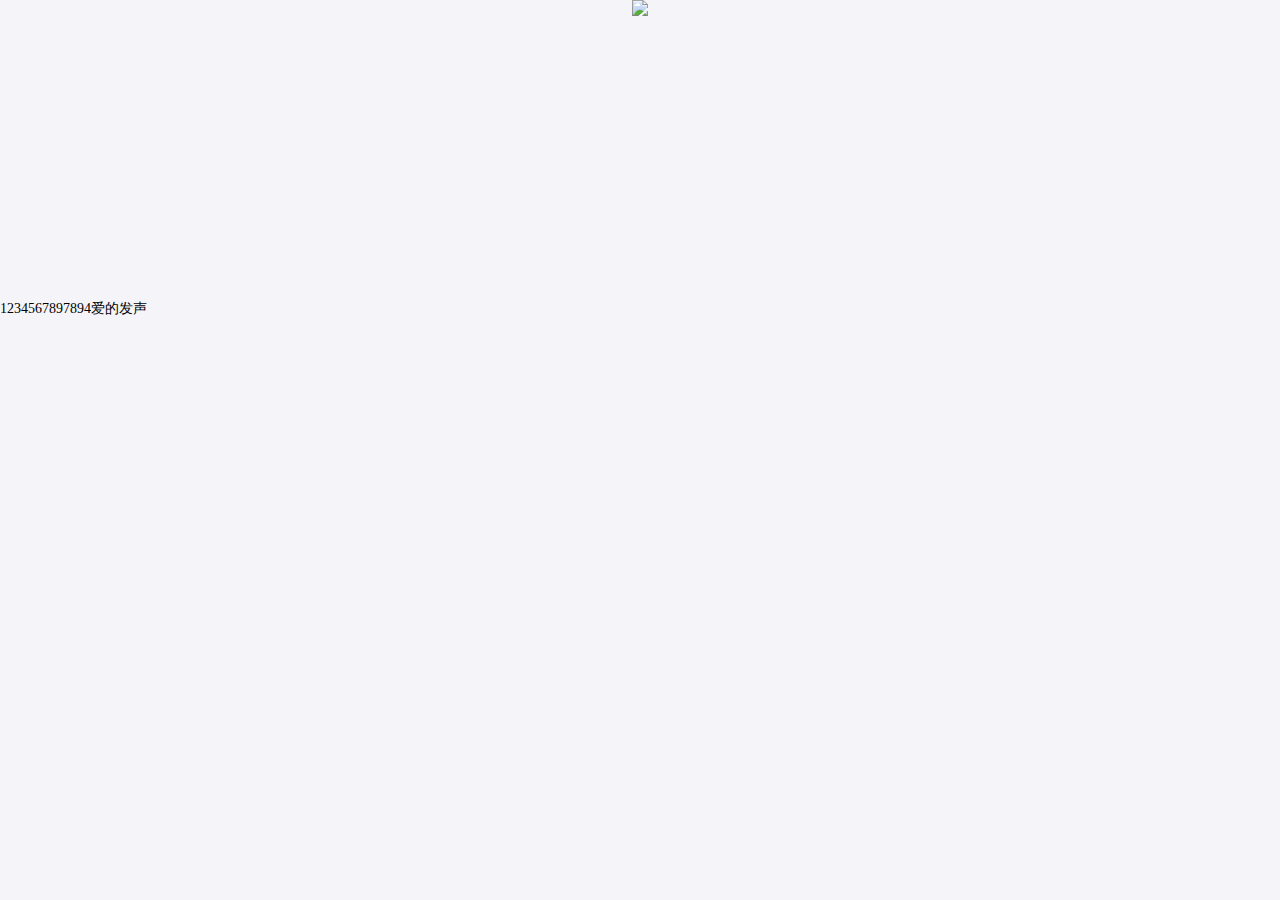
==== index.html @ 21ad774d "Auto-generated commit" ====
<!doctype html>
<html lang="en">
<head>
  <meta charset="utf-8">
  <title>Demo</title>
  <base href="/">
  <meta name="viewport" content="width=device-width, initial-scale=1">
  <link rel="icon" type="image/x-icon" href="favicon.ico">
<link rel="stylesheet" href="styles.8f1b3d49d0d87f880490.css"></head>
<body>
  <app-root></app-root>
<script src="runtime-es2015.edb2fcf2778e7bf1d426.js" type="module"></script><script src="runtime-es5.edb2fcf2778e7bf1d426.js" nomodule defer></script><script src="polyfills-es5.6696c533341b95a3d617.js" nomodule defer></script><script src="polyfills-es2015.2987770fde9daa1d8a2e.js" type="module"></script><script src="main-es2015.e010fe5da0c8fbbedfe8.js" type="module"></script><script src="main-es5.e010fe5da0c8fbbedfe8.js" nomodule defer></script></body>
</html>
---- styles.8f1b3d49d0d87f880490.css ----
.am-fade-appear,.am-fade-enter,.am-fade-leave,.am-slide-up-appear,.am-slide-up-enter,.am-slide-up-leave{-webkit-animation-duration:.2s;animation-duration:.2s;-webkit-animation-fill-mode:both;animation-fill-mode:both;-webkit-animation-timing-function:cubic-bezier(.55,0,.55,.2);animation-timing-function:cubic-bezier(.55,0,.55,.2)}.am-fade-appear,.am-fade-enter{opacity:0;-webkit-animation-play-state:paused;animation-play-state:paused}.am-fade-leave{-webkit-animation-play-state:paused;animation-play-state:paused}.am-fade-appear.am-fade-appear-active,.am-fade-enter.am-fade-enter-active{-webkit-animation-name:amFadeIn;animation-name:amFadeIn;-webkit-animation-play-state:running;animation-play-state:running}.am-fade-leave.am-fade-leave-active{-webkit-animation-name:amFadeOut;animation-name:amFadeOut;-webkit-animation-play-state:running;animation-play-state:running}@-webkit-keyframes amFadeIn{0%{opacity:0}100%{opacity:1}}@keyframes amFadeIn{0%{opacity:0}100%{opacity:1}}@-webkit-keyframes amFadeOut{0%{opacity:1}100%{opacity:0}}@keyframes amFadeOut{0%{opacity:1}100%{opacity:0}}.am-slide-up-appear,.am-slide-up-enter{-webkit-transform:translate(0,100%);transform:translate(0,100%)}.am-slide-up-appear,.am-slide-up-enter,.am-slide-up-leave{-webkit-animation-play-state:paused;animation-play-state:paused}.am-slide-up-appear.am-slide-up-appear-active,.am-slide-up-enter.am-slide-up-enter-active{-webkit-animation-name:amSlideUpIn;animation-name:amSlideUpIn;-webkit-animation-play-state:running;animation-play-state:running}.am-slide-up-leave.am-slide-up-leave-active{-webkit-animation-name:amSlideUpOut;animation-name:amSlideUpOut;-webkit-animation-play-state:running;animation-play-state:running}.am-zoom-appear,.am-zoom-enter,.am-zoom-leave{-webkit-animation-play-state:paused;animation-play-state:paused;-webkit-animation-duration:.2s;animation-duration:.2s;-webkit-animation-fill-mode:both;animation-fill-mode:both}@-webkit-keyframes amSlideUpIn{0%{-webkit-transform:translate(0,100%);transform:translate(0,100%)}100%{-webkit-transform:translate(0,0);transform:translate(0,0)}}@keyframes amSlideUpIn{0%{-webkit-transform:translate(0,100%);transform:translate(0,100%)}100%{-webkit-transform:translate(0,0);transform:translate(0,0)}}@-webkit-keyframes amSlideUpOut{0%{-webkit-transform:translate(0,0);transform:translate(0,0)}100%{-webkit-transform:translate(0,100%);transform:translate(0,100%)}}@keyframes amSlideUpOut{0%{-webkit-transform:translate(0,0);transform:translate(0,0)}100%{-webkit-transform:translate(0,100%);transform:translate(0,100%)}}.am.am-zoom-enter,.am.am-zoom-leave{display:block}.am-zoom-appear,.am-zoom-enter{opacity:0;-webkit-animation-timing-function:cubic-bezier(.18,.89,.32,1.28);animation-timing-function:cubic-bezier(.18,.89,.32,1.28)}.am-zoom-leave{-webkit-animation-timing-function:cubic-bezier(.6,-.3,.74,.05);animation-timing-function:cubic-bezier(.6,-.3,.74,.05)}.am-zoom-appear.am-zoom-appear-active,.am-zoom-enter.am-zoom-enter-active{-webkit-animation-name:amZoomIn;animation-name:amZoomIn;-webkit-animation-play-state:running;animation-play-state:running}.am-zoom-leave.am-zoom-leave-active{-webkit-animation-name:amZoomOut;animation-name:amZoomOut;-webkit-animation-play-state:running;animation-play-state:running}@-webkit-keyframes amZoomIn{0%{opacity:0;-webkit-transform-origin:50% 50%;transform-origin:50% 50%;-webkit-transform:scale(0,0);transform:scale(0,0)}100%{opacity:1;-webkit-transform-origin:50% 50%;transform-origin:50% 50%;-webkit-transform:scale(1,1);transform:scale(1,1)}}@keyframes amZoomIn{0%{opacity:0;-webkit-transform-origin:50% 50%;transform-origin:50% 50%;-webkit-transform:scale(0,0);transform:scale(0,0)}100%{opacity:1;-webkit-transform-origin:50% 50%;transform-origin:50% 50%;-webkit-transform:scale(1,1);transform:scale(1,1)}}@-webkit-keyframes amZoomOut{0%{opacity:1;-webkit-transform-origin:50% 50%;transform-origin:50% 50%;-webkit-transform:scale(1,1);transform:scale(1,1)}100%{opacity:0;-webkit-transform-origin:50% 50%;transform-origin:50% 50%;-webkit-transform:scale(0,0);transform:scale(0,0)}}@keyframes amZoomOut{0%{opacity:1;-webkit-transform-origin:50% 50%;transform-origin:50% 50%;-webkit-transform:scale(1,1);transform:scale(1,1)}100%{opacity:0;-webkit-transform-origin:50% 50%;transform-origin:50% 50%;-webkit-transform:scale(0,0);transform:scale(0,0)}}.am-slide-down-appear,.am-slide-down-enter{-webkit-transform:translate(0,-100%);transform:translate(0,-100%)}.am-slide-down-appear,.am-slide-down-enter,.am-slide-down-leave{-webkit-animation-duration:.2s;animation-duration:.2s;-webkit-animation-fill-mode:both;animation-fill-mode:both;-webkit-animation-timing-function:cubic-bezier(.55,0,.55,.2);animation-timing-function:cubic-bezier(.55,0,.55,.2);-webkit-animation-play-state:paused;animation-play-state:paused}.am-slide-down-appear.am-slide-down-appear-active,.am-slide-down-enter.am-slide-down-enter-active{-webkit-animation-name:amSlideDownIn;animation-name:amSlideDownIn;-webkit-animation-play-state:running;animation-play-state:running}.am-slide-down-leave.am-slide-down-leave-active{-webkit-animation-name:amSlideDownOut;animation-name:amSlideDownOut;-webkit-animation-play-state:running;animation-play-state:running}@-webkit-keyframes amSlideDownIn{0%{-webkit-transform:translate(0,-100%);transform:translate(0,-100%)}100%{-webkit-transform:translate(0,0);transform:translate(0,0)}}@keyframes amSlideDownIn{0%{-webkit-transform:translate(0,-100%);transform:translate(0,-100%)}100%{-webkit-transform:translate(0,0);transform:translate(0,0)}}@-webkit-keyframes amSlideDownOut{0%{-webkit-transform:translate(0,0);transform:translate(0,0)}100%{-webkit-transform:translate(0,-100%);transform:translate(0,-100%)}}@keyframes amSlideDownOut{0%{-webkit-transform:translate(0,0);transform:translate(0,0)}100%{-webkit-transform:translate(0,-100%);transform:translate(0,-100%)}}article,aside,blockquote,body,button,code,dd,details,div,dl,dt,fieldset,figcaption,figure,footer,form,h1,h2,h3,h4,h5,h6,header,hgroup,hr,input,legend,li,menu,nav,ol,p,pre,section,td,textarea,th,ul{margin:0;padding:0}ol,ul{list-style:none}*,:after,:before{-webkit-tap-highlight-color:transparent}body{background-color:#f5f5f9;font-size:14px}[contenteditable]{-webkit-user-select:auto!important}:focus{outline:0}a{background:0 0;text-decoration:none;outline:0}.am-accordion{position:relative;border-top:1px solid #ddd}@media (-webkit-min-device-pixel-ratio:2),(min-resolution:2dppx){html:not([data-scale]) .am-accordion{border-top:none}html:not([data-scale]) .am-accordion::before{content:'';position:absolute;background-color:#ddd;display:block;z-index:1;top:0;right:auto;bottom:auto;left:0;width:100%;height:1PX;-webkit-transform-origin:50% 50%;transform-origin:50% 50%;-webkit-transform:scaleY(.5);transform:scaleY(.5)}}@media (-webkit-min-device-pixel-ratio:2) and (-webkit-min-device-pixel-ratio:3),(min-resolution:2dppx) and (min-resolution:3dppx){html:not([data-scale]) .am-accordion::before{-webkit-transform:scaleY(.33);transform:scaleY(.33)}}.am-accordion-anim-active{transition:all .2s ease-out}.am-accordion .am-accordion-item .am-accordion-header{position:relative;color:#000;font-size:17px;height:44px;line-height:44px;background-color:#fff;box-sizing:content-box;padding-left:15px;padding-right:30px;border-bottom:1px solid #ddd;width:auto;overflow:hidden;text-overflow:ellipsis;white-space:nowrap}@media (-webkit-min-device-pixel-ratio:2),(min-resolution:2dppx){html:not([data-scale]) .am-accordion .am-accordion-item .am-accordion-header{border-bottom:none}html:not([data-scale]) .am-accordion .am-accordion-item .am-accordion-header::after{content:'';position:absolute;background-color:#ddd;display:block;z-index:1;top:auto;right:auto;bottom:0;left:0;width:100%;height:1PX;-webkit-transform-origin:50% 100%;transform-origin:50% 100%;-webkit-transform:scaleY(.5);transform:scaleY(.5)}}@media (-webkit-min-device-pixel-ratio:2) and (-webkit-min-device-pixel-ratio:3),(min-resolution:2dppx) and (min-resolution:3dppx){html:not([data-scale]) .am-accordion .am-accordion-item .am-accordion-header::after{-webkit-transform:scaleY(.33);transform:scaleY(.33)}}.am-accordion .am-accordion-item .am-accordion-header i{position:absolute;display:block;top:15px;right:15px;width:15px;height:15px;background-image:url("data:image/svg+xml;charset=utf-8,%3Csvg%20width%3D%2216%22%20height%3D%2226%22%20viewBox%3D%220%200%2016%2026%22%20version%3D%221.1%22%20xmlns%3D%22http%3A%2F%2Fwww.w3.org%2F2000%2Fsvg%22%20xmlns%3Axlink%3D%22http%3A%2F%2Fwww.w3.org%2F1999%2Fxlink%22%3E%3Cg%20id%3D%22UI-KIT_%E5%9F%BA%E7%A1%80%E5%85%83%E4%BB%B6%22%20stroke%3D%22none%22%20stroke-width%3D%221%22%20fill%3D%22none%22%20fill-rule%3D%22evenodd%22%3E%3Cg%20id%3D%229.9%E5%9F%BA%E7%A1%80%E5%85%83%E4%BB%B6%22%20transform%3D%22translate(-5809.000000%2C%20-8482.000000)%22%20fill%3D%22%23C7C7CC%22%3E%3Cpolygon%20id%3D%22Disclosure-Indicator%22%20points%3D%225811%208482%205809%208484%205820.5%208495%205809%208506%205811%208508%205825%208495%22%3E%3C%2Fpolygon%3E%3C%2Fg%3E%3C%2Fg%3E%3C%2Fsvg%3E");background-size:contain;background-repeat:no-repeat;background-position:50% 50%;-webkit-transform:rotate(90deg);transform:rotate(90deg);transition:-webkit-transform .2s ease;transition:transform .2s ease;transition:transform .2s ease,-webkit-transform .2s ease}.am-accordion .am-accordion-item .am-accordion-header[aria-expanded~=true] i{-webkit-transform:rotate(270deg);transform:rotate(270deg)}.am-accordion .am-accordion-item .am-accordion-content{overflow:hidden;background:#fff}.am-accordion .am-accordion-item .am-accordion-content .am-accordion-content-box{font-size:15px;color:#333;position:relative;border-bottom:1px solid #ddd}@media (-webkit-min-device-pixel-ratio:2),(min-resolution:2dppx){html:not([data-scale]) .am-accordion .am-accordion-item .am-accordion-content .am-accordion-content-box{border-bottom:none}html:not([data-scale]) .am-accordion .am-accordion-item .am-accordion-content .am-accordion-content-box::after{content:'';position:absolute;background-color:#ddd;display:block;z-index:1;top:auto;right:auto;bottom:0;left:0;width:100%;height:1PX;-webkit-transform-origin:50% 100%;transform-origin:50% 100%;-webkit-transform:scaleY(.5);transform:scaleY(.5)}}.am-action-sheet-mask,.am-action-sheet-wrap{right:0;z-index:1000;position:fixed;bottom:0;top:0;left:0}@media (-webkit-min-device-pixel-ratio:2) and (-webkit-min-device-pixel-ratio:3),(min-resolution:2dppx) and (min-resolution:3dppx){html:not([data-scale]) .am-accordion .am-accordion-item .am-accordion-content .am-accordion-content-box::after{-webkit-transform:scaleY(.33);transform:scaleY(.33)}}.am-accordion .am-accordion-item .am-accordion-content .am-accordion-content-box .am-list-body{border-top:0}.am-accordion .am-accordion-item .am-accordion-content .am-accordion-content-box .am-list-body:before{display:none!important}.am-accordion .am-accordion-item .am-accordion-content.am-accordion-content-inactive{display:none}.am-accordion,accordionpanel{display:block}.am-action-sheet-wrap{overflow:auto;-webkit-overflow-scrolling:touch;outline:0}.am-action-sheet-mask{background-color:rgba(0,0,0,.4);height:100%}.am-action-sheet-close,.am-action-sheet-mask-hidden{display:none}.am-action-sheet{position:fixed;left:0;bottom:0;width:100%;background-color:#fff;padding-bottom:env(safe-area-inset-bottom)}.am-action-sheet.am-action-sheet-share{background-color:#f2f2f2}.am-action-sheet-message,.am-action-sheet-title{margin:15px auto;padding:0 15px;text-align:center}.am-action-sheet-title{font-size:17px}.am-action-sheet-message{color:#888;font-size:14px}.am-action-sheet-button-list{text-align:center;color:#000}.am-action-sheet-button-list-item{font-size:18px;padding:0;margin:0;position:relative;height:50px;line-height:50px;box-sizing:border-box;white-space:nowrap;text-overflow:ellipsis;border-top:1px solid #ddd}@media (-webkit-min-device-pixel-ratio:2),(min-resolution:2dppx){html:not([data-scale]) .am-action-sheet-button-list-item{border-top:none}html:not([data-scale]) .am-action-sheet-button-list-item::before{content:'';position:absolute;background-color:#ddd;display:block;z-index:1;top:0;right:auto;bottom:auto;left:0;width:100%;height:1PX;-webkit-transform-origin:50% 50%;transform-origin:50% 50%;-webkit-transform:scaleY(.5);transform:scaleY(.5)}}@media (-webkit-min-device-pixel-ratio:2) and (-webkit-min-device-pixel-ratio:3),(min-resolution:2dppx) and (min-resolution:3dppx){html:not([data-scale]) .am-action-sheet-button-list-item::before{-webkit-transform:scaleY(.33);transform:scaleY(.33)}}.am-action-sheet-button-list-item.am-action-sheet-button-list-item-active{background-color:#ddd}.am-action-sheet-button-list-badge{display:-webkit-flex;display:flex;-webkit-align-items:center;align-items:center;-webkit-justify-content:center;justify-content:center}.am-action-sheet-button-list-badge .am-badge{margin-left:8px;-webkit-flex-shrink:0;flex-shrink:0}.am-action-sheet-button-list-item-content{display:inline-block;white-space:nowrap;overflow:hidden;text-overflow:ellipsis}.am-action-sheet-button-list .am-action-sheet-cancel-button{padding-top:6px;position:relative}.am-action-sheet-button-list .am-action-sheet-cancel-button-mask{position:absolute;top:0;left:0;width:100%;height:6px;background-color:#e7e7ed;border-top:1px solid #ddd;border-bottom:1px solid #ddd}@media (-webkit-min-device-pixel-ratio:2),(min-resolution:2dppx){html:not([data-scale]) .am-action-sheet-button-list .am-action-sheet-cancel-button-mask{border-top:none}html:not([data-scale]) .am-action-sheet-button-list .am-action-sheet-cancel-button-mask::before{content:'';position:absolute;background-color:#ddd;display:block;z-index:1;top:0;right:auto;bottom:auto;left:0;width:100%;height:1PX;-webkit-transform-origin:50% 50%;transform-origin:50% 50%;-webkit-transform:scaleY(.5);transform:scaleY(.5)}}@media (-webkit-min-device-pixel-ratio:2) and (-webkit-min-device-pixel-ratio:3),(min-resolution:2dppx) and (min-resolution:3dppx){html:not([data-scale]) .am-action-sheet-button-list .am-action-sheet-cancel-button-mask::before{-webkit-transform:scaleY(.33);transform:scaleY(.33)}}@media (-webkit-min-device-pixel-ratio:2),(min-resolution:2dppx){html:not([data-scale]) .am-action-sheet-button-list .am-action-sheet-cancel-button-mask{border-bottom:none}html:not([data-scale]) .am-action-sheet-button-list .am-action-sheet-cancel-button-mask::after{content:'';position:absolute;background-color:#ddd;display:block;z-index:1;top:auto;right:auto;bottom:0;left:0;width:100%;height:1PX;-webkit-transform-origin:50% 100%;transform-origin:50% 100%;-webkit-transform:scaleY(.5);transform:scaleY(.5)}}@media (-webkit-min-device-pixel-ratio:2) and (-webkit-min-device-pixel-ratio:3),(min-resolution:2dppx) and (min-resolution:3dppx){html:not([data-scale]) .am-action-sheet-button-list .am-action-sheet-cancel-button-mask::after{-webkit-transform:scaleY(.33);transform:scaleY(.33)}}.am-action-sheet-button-list .am-action-sheet-destructive-button{color:#f4333c}.am-action-sheet-share-list{display:-webkit-flex;display:flex;position:relative;border-top:1px solid #ddd;padding:21px 0 21px 15px;overflow-y:scroll;-webkit-overflow-scrolling:touch}.am-badge-corner-wrapper,.am-button{overflow:hidden}@media (-webkit-min-device-pixel-ratio:2),(min-resolution:2dppx){html:not([data-scale]) .am-action-sheet-share-list{border-top:none}html:not([data-scale]) .am-action-sheet-share-list::before{content:'';position:absolute;background-color:#ddd;display:block;z-index:1;top:0;right:auto;bottom:auto;left:0;width:100%;height:1PX;-webkit-transform-origin:50% 50%;transform-origin:50% 50%;-webkit-transform:scaleY(.5);transform:scaleY(.5)}}@media (-webkit-min-device-pixel-ratio:2) and (-webkit-min-device-pixel-ratio:3),(min-resolution:2dppx) and (min-resolution:3dppx){html:not([data-scale]) .am-action-sheet-share-list::before{-webkit-transform:scaleY(.33);transform:scaleY(.33)}}.am-action-sheet-share-list-item{-webkit-flex:none;flex:none;margin:0 12px 0 0}.am-action-sheet-share-list-item-icon{margin-bottom:9px;width:60px;height:60px;background-color:#fff;border-radius:3px;display:-webkit-flex;display:flex;-webkit-justify-content:center;justify-content:center;-webkit-align-items:center;align-items:center}.am-action-sheet-share-list-item-title{color:#888;font-size:10px;text-align:center}.am-action-sheet-share-cancel-button{height:50px;line-height:50px;text-align:center;background-color:#fff;color:#000;font-size:18px;position:relative;border-top:1px solid #ddd;box-sizing:border-box}@media (-webkit-min-device-pixel-ratio:2),(min-resolution:2dppx){html:not([data-scale]) .am-action-sheet-share-cancel-button{border-top:none}html:not([data-scale]) .am-action-sheet-share-cancel-button::before{content:'';position:absolute;background-color:#ddd;display:block;z-index:1;top:0;right:auto;bottom:auto;left:0;width:100%;height:1PX;-webkit-transform-origin:50% 50%;transform-origin:50% 50%;-webkit-transform:scaleY(.5);transform:scaleY(.5)}}@media (-webkit-min-device-pixel-ratio:2) and (-webkit-min-device-pixel-ratio:3),(min-resolution:2dppx) and (min-resolution:3dppx){html:not([data-scale]) .am-action-sheet-share-cancel-button::before{-webkit-transform:scaleY(.33);transform:scaleY(.33)}}.am-action-sheet-share-cancel-button.am-action-sheet-share-cancel-button-active{background-color:#ddd}actionSheet{display:block}.am-activity-indicator{-webkit-align-items:center;align-items:center;z-index:99}.am-activity-indicator-spinner{display:inline-block;width:20px;height:20px;background-image:url("data:image/svg+xml;charset=utf-8,%3Csvg%20xmlns%3D%22http%3A%2F%2Fwww.w3.org%2F2000%2Fsvg%22%20viewBox%3D%22-2.125%20-1.875%2064%2064%22%3E%3Cpath%20fill%3D%22%23CCC%22%20d%3D%22M29.875-1.875c-17.673%200-32%2014.327-32%2032s14.327%2032%2032%2032%2032-14.327%2032-32-14.327-32-32-32zm0%2060.7c-15.85%200-28.7-12.85-28.7-28.7s12.85-28.7%2028.7-28.7%2028.7%2012.85%2028.7%2028.7-12.85%2028.7-28.7%2028.7z%22%2F%3E%3Cpath%20fill%3D%22%23108ee9%22%20d%3D%22M61.858%2030.34c.003-.102.008-.203.008-.305%200-11.43-5.996-21.452-15.01-27.113l-.013.026c-.24-.137-.515-.22-.81-.22-.912%200-1.65.738-1.65%201.65%200%20.654.384%201.215.937%201.482%207.963%205.1%2013.247%2014.017%2013.247%2024.176%200%20.147-.01.293-.01.44h.022c0%20.01-.004.02-.004.03%200%20.91.74%201.65%201.65%201.65s1.65-.74%201.65-1.65c0-.06-.012-.112-.018-.167z%22%2F%3E%3C%2Fsvg%3E");background-position:50%;background-size:100%;background-repeat:no-repeat;-webkit-animation:1s linear infinite spinner-anime;animation:1s linear infinite spinner-anime}.am-activity-indicator-tip{font-size:14px;margin-left:8px;color:#000;opacity:.4}.am-activity-indicator.am-activity-indicator-toast{position:fixed;top:0;left:0;width:100%;height:100%;display:-webkit-flex;display:flex;-webkit-justify-content:center;justify-content:center;-webkit-align-items:center;align-items:center;text-align:center;z-index:3000}.am-activity-indicator.am-activity-indicator-toast .am-activity-indicator-spinner{margin:0}.am-activity-indicator.am-activity-indicator-toast .am-activity-indicator-toast{display:inline-block;position:relative;top:4px}.am-activity-indicator-content{display:-webkit-flex;display:flex;-webkit-flex-direction:column;flex-direction:column;-webkit-justify-content:center;justify-content:center;-webkit-align-items:center;align-items:center;padding:15px;border-radius:7px;background-clip:padding-box;color:#fff;background-color:rgba(58,58,58,.9);font-size:15px;line-height:20px}.am-activity-indicator-spinner-lg{width:32px;height:32px}@-webkit-keyframes spinner-anime{100%{-webkit-transform:rotate(360deg);transform:rotate(360deg)}}@keyframes spinner-anime{100%{-webkit-transform:rotate(360deg);transform:rotate(360deg)}}.am-activity-indicator{display:block}.am-badge{position:relative;display:inline-block;line-height:1;vertical-align:middle}.am-badge-dot,.am-badge-text{position:absolute;z-index:10}.am-badge-text{text-rendering:optimizeLegibility;-webkit-font-smoothing:antialiased;-moz-osx-font-smoothing:grayscale;top:-6px;height:18px;line-height:18px;min-width:9px;border-radius:12px;padding:0 5px;text-align:center;font-size:12px;color:#fff;background-color:#ff5b05;white-space:nowrap;-webkit-transform:translateX(-45%);transform:translateX(-45%);-webkit-transform-origin:-10% center;transform-origin:-10% center;font-family:"Helvetica Neue",Helvetica,"PingFang SC","Hiragino Sans GB","Microsoft YaHei","\5FAE\8F6F\96C5\9ED1",SimSun,sans-serif}.am-badge-text a{color:#fff}.am-badge-text p{margin:0;padding:0}.am-badge-hot .am-badge-text{background-color:#f96268}.am-badge-dot{-webkit-transform:translateX(-50%);transform:translateX(-50%);-webkit-transform-origin:0 center;transform-origin:0 center;top:-4px;height:8px;width:8px;border-radius:100%;background:#ff5b05}.am-badge-dot-large{height:16px;width:16px}.am-badge-not-a-wrapper .am-badge-dot,.am-badge-not-a-wrapper .am-badge-text{top:auto;display:block;position:relative;-webkit-transform:translateX(0);transform:translateX(0)}.am-badge-corner{width:80px;padding:8px;position:absolute;right:-32px;top:8px;background-color:#ff5b05;color:#fff;white-space:nowrap;-webkit-transform:rotate(45deg);transform:rotate(45deg);text-align:center;font-size:15px}.am-badge *,.am-badge ::after,.am-badge ::before{box-sizing:content-box}.am-button{display:block;outline:0;-webkit-appearance:none;box-sizing:border-box;padding:0;text-align:center;font-size:18px;height:47px;line-height:47px;text-overflow:ellipsis;word-break:break-word;white-space:nowrap;color:#000;background-color:#fff;border:1px solid #ddd;border-radius:5px}@media (-webkit-min-device-pixel-ratio:2),(min-resolution:2dppx){html:not([data-scale]) .am-button{position:relative;border:none}html:not([data-scale]) .am-button::before{content:'';position:absolute;left:0;top:0;width:200%;height:200%;border:1px solid #ddd;border-radius:10px;-webkit-transform-origin:0 0;transform-origin:0 0;-webkit-transform:scale(.5);transform:scale(.5);box-sizing:border-box;pointer-events:none}}.am-button-borderfix:before{-webkit-transform:scale(.49)!important;transform:scale(.49)!important}.am-button.am-button-active{background-color:#ddd}.am-button.am-button-disabled{color:rgba(0,0,0,.3);opacity:.6}.am-button-primary{color:#fff;background-color:#108ee9;border:1px solid #108ee9;border-radius:5px}@media (-webkit-min-device-pixel-ratio:2),(min-resolution:2dppx){html:not([data-scale]) .am-button-primary{position:relative;border:none}html:not([data-scale]) .am-button-primary::before{content:'';position:absolute;left:0;top:0;width:200%;height:200%;border:1px solid #108ee9;border-radius:10px;-webkit-transform-origin:0 0;transform-origin:0 0;-webkit-transform:scale(.5);transform:scale(.5);box-sizing:border-box;pointer-events:none}}.am-button-primary.am-button-active{color:rgba(255,255,255,.3);background-color:#0e80d2}.am-button-primary.am-button-disabled{color:rgba(255,255,255,.6);opacity:.4}.am-button-ghost{color:#108ee9;background-color:transparent;border:1px solid #108ee9;border-radius:5px}@media (-webkit-min-device-pixel-ratio:2),(min-resolution:2dppx){html:not([data-scale]) .am-button-ghost{position:relative;border:none}html:not([data-scale]) .am-button-ghost::before{content:'';position:absolute;left:0;top:0;width:200%;height:200%;border:1px solid #108ee9;border-radius:10px;-webkit-transform-origin:0 0;transform-origin:0 0;-webkit-transform:scale(.5);transform:scale(.5);box-sizing:border-box;pointer-events:none}}.am-button-ghost.am-button-active{color:rgba(16,142,233,.6);background-color:transparent;border:1px solid rgba(16,142,233,.6);border-radius:5px}@media (-webkit-min-device-pixel-ratio:2),(min-resolution:2dppx){html:not([data-scale]) .am-button-ghost.am-button-active{position:relative;border:none}html:not([data-scale]) .am-button-ghost.am-button-active::before{content:'';position:absolute;left:0;top:0;width:200%;height:200%;border:1px solid rgba(16,142,233,.6);border-radius:10px;-webkit-transform-origin:0 0;transform-origin:0 0;-webkit-transform:scale(.5);transform:scale(.5);box-sizing:border-box;pointer-events:none}}.am-button-ghost.am-button-disabled{color:rgba(0,0,0,.1);border:1px solid rgba(0,0,0,.1);border-radius:5px;opacity:1}@media (-webkit-min-device-pixel-ratio:2),(min-resolution:2dppx){html:not([data-scale]) .am-button-ghost.am-button-disabled{position:relative;border:none}html:not([data-scale]) .am-button-ghost.am-button-disabled::before{content:'';position:absolute;left:0;top:0;width:200%;height:200%;border:1px solid rgba(0,0,0,.1);border-radius:10px;-webkit-transform-origin:0 0;transform-origin:0 0;-webkit-transform:scale(.5);transform:scale(.5);box-sizing:border-box;pointer-events:none}}.am-button-warning{color:#fff;background-color:#e94f4f}.am-button-warning.am-button-active{color:rgba(255,255,255,.3);background-color:#d24747}.am-button-dashed.am-button-disabled,.am-button-warning.am-button-disabled{color:rgba(255,255,255,.6);opacity:.4}.am-button-inline{display:inline-block;padding:0 15px}.am-button-inline.am-button-icon{display:-webkit-inline-flex;display:inline-flex}.am-button-small{font-size:13px;height:30px;line-height:30px;padding:0 15px}.am-calendar .content,.am-calendar .mask{position:fixed;height:100%;top:0;left:0;z-index:2001;width:100%}.am-button-icon{display:-webkit-flex;display:flex;-webkit-align-items:center;align-items:center;-webkit-justify-content:center;justify-content:center}.am-button>.am-button-icon{margin-right:.5em}.am-button-dashed{border:1px dashed #bbb!important}.am-button-dashed:before{display:none!important}.am-calendar .animate{-webkit-animation-duration:.3s;animation-duration:.3s;-webkit-animation-fill-mode:both;animation-fill-mode:both}@-webkit-keyframes fadeIn{0%{opacity:0}to{opacity:1}}@keyframes fadeIn{0%{opacity:0}to{opacity:1}}@-webkit-keyframes fadeOut{0%{opacity:1}to{opacity:0}}@keyframes fadeOut{0%{opacity:1}to{opacity:0}}.am-calendar .fade-enter{-webkit-animation-name:fadeIn;animation-name:fadeIn}.am-calendar .fade-leave{-webkit-animation-name:fadeOut;animation-name:fadeOut}@-webkit-keyframes slideInUp{0%{-webkit-transform:translate3d(0,100%,0);transform:translate3d(0,100%,0);visibility:visible}to{-webkit-transform:translateZ(0);transform:translateZ(0)}}@keyframes slideInUp{0%{-webkit-transform:translate3d(0,100%,0);transform:translate3d(0,100%,0);visibility:visible}to{-webkit-transform:translateZ(0);transform:translateZ(0)}}@-webkit-keyframes slideInDown{0%{-webkit-transform:translateZ(0);transform:translateZ(0);visibility:visible}to{-webkit-transform:translate3d(0,100%,0);transform:translate3d(0,100%,0)}}@keyframes slideInDown{0%{-webkit-transform:translateZ(0);transform:translateZ(0);visibility:visible}to{-webkit-transform:translate3d(0,100%,0);transform:translate3d(0,100%,0)}}@-webkit-keyframes slideInLeft{0%{-webkit-transform:translate3d(100%,0,0);transform:translate3d(100%,0,0);visibility:visible}to{-webkit-transform:translateZ(0);transform:translateZ(0)}}@keyframes slideInLeft{0%{-webkit-transform:translate3d(100%,0,0);transform:translate3d(100%,0,0);visibility:visible}to{-webkit-transform:translateZ(0);transform:translateZ(0)}}@-webkit-keyframes slideInRight{0%{-webkit-transform:translateZ(0);transform:translateZ(0);visibility:visible}to{-webkit-transform:translate3d(100%,0,0);transform:translate3d(100%,0,0)}}@keyframes slideInRight{0%{-webkit-transform:translateZ(0);transform:translateZ(0);visibility:visible}to{-webkit-transform:translate3d(100%,0,0);transform:translate3d(100%,0,0)}}.am-calendar .slideV-enter{-webkit-animation-name:slideInUp;animation-name:slideInUp}.am-calendar .slideV-leave{-webkit-animation-name:slideInDown;animation-name:slideInDown}.am-calendar .slideH-enter{-webkit-animation-name:slideInLeft;animation-name:slideInLeft}.am-calendar .slideH-leave{-webkit-animation-name:slideInRight;animation-name:slideInRight}.am-calendar .mask{background:rgba(0,0,0,.5)}.am-calendar .content{display:-webkit-flex;display:flex;-webkit-flex-direction:column;flex-direction:column;background:#fff}.am-calendar .header .left,.am-calendar .header .right{position:absolute;padding:0 8px;top:5px;color:#068eef;height:24px;display:-webkit-flex;display:flex}.am-calendar .header{margin:5px;display:-webkit-flex;display:flex;-webkit-flex-shrink:0;flex-shrink:0;-webkit-align-items:center;align-items:center}.am-calendar .header .title{text-align:center;width:100%;font-size:16px;font-weight:700}.am-calendar .header .left{-webkit-justify-content:center;justify-content:center;-webkit-align-items:center;align-items:center;left:5px}.am-calendar .header .right{-webkit-justify-content:center;justify-content:center;-webkit-align-items:center;align-items:center;right:5px;font-size:14px}.am-calendar .timePicker{border-top:1px solid #ccc}.am-calendar .week-panel{background:#fff;display:-webkit-flex;display:flex;-webkit-flex-shrink:0;flex-shrink:0;padding:0 2px;border-bottom:1px solid #ddd}.am-calendar .week-panel .cell{height:24px;display:-webkit-flex;display:flex;width:14.28571429%;-webkit-justify-content:center;justify-content:center;-webkit-align-items:center;align-items:center;color:#000;font-size:14px}.am-calendar .confirm-panel .info .grey,.am-calendar .week-panel .cell-grey{color:#bbb}.am-calendar .date-picker{display:-webkit-flex;display:flex;-webkit-flex-direction:column;flex-direction:column;background:#eee}.am-calendar .date-picker .wrapper{height:auto;position:relative}.am-calendar .date-picker .months{background:#fff}.am-calendar .date-picker .load-tip{position:absolute;display:-webkit-flex;display:flex;-webkit-justify-content:center;justify-content:center;-webkit-align-items:flex-end;align-items:flex-end;left:0;right:0;padding:10px 0;top:-40px;color:#bbb}.am-calendar .confirm-panel{display:-webkit-flex;display:flex;-webkit-flex-shrink:0;flex-shrink:0;-webkit-align-items:center;align-items:center;background:#f7f7f7;padding:8px 15px;border-top:1px solid #ddd}.am-calendar .confirm-panel .info{font-size:12px}.am-calendar .confirm-panel .info p{margin:0}.am-calendar .confirm-panel .info p+p{margin-top:8px}.am-calendar .confirm-panel .button{text-align:center;width:80px;margin:0 0 0 auto;padding:8px 0;border-radius:5px;color:#fff;font-size:18px;background:#108ee9}.am-calendar .confirm-panel .button-disable{color:#bbb;background:#ddd}.am-calendar .confirm-panel .button-full{width:100%;text-align:center}.am-calendar .time-picker{-webkit-flex-shrink:0;flex-shrink:0;text-align:center;background:#fff}.am-calendar .time-picker .title{display:-webkit-flex;display:flex;-webkit-justify-content:center;justify-content:center;-webkit-align-items:center;align-items:center;height:44px;font-size:16px;border-top:1px solid #ddd;border-bottom:1px solid #ddd}.am-calendar .single-month{padding:0}.am-calendar .single-month .month-title{margin:0;padding:21px 0 6px 15px}.am-calendar .single-month .row{display:-webkit-flex;display:flex;-webkit-align-items:baseline;align-items:baseline}.am-calendar .single-month .row .cell{display:-webkit-flex;display:flex;-webkit-flex-direction:column;flex-direction:column;width:14.28571429%;-webkit-justify-content:center;justify-content:center;-webkit-align-items:center;align-items:center}.am-calendar .single-month .row .cell .date-wrapper{display:-webkit-flex;display:flex;height:35px;width:100%;-webkit-justify-content:center;justify-content:center;-webkit-align-items:center;align-items:center;margin-bottom:2px}.am-calendar .single-month .row .cell .date-wrapper .date{display:-webkit-flex;display:flex;-webkit-justify-content:center;justify-content:center;-webkit-align-items:center;align-items:center;width:35px;height:35px;-webkit-flex-shrink:0;flex-shrink:0;color:#000;font-size:17px;font-weight:700}.am-calendar .single-month .row .cell .date-wrapper .disable{color:#bbb;background:#eee;border:none;border-radius:100%}.am-calendar .single-month .row .cell .date-wrapper .grey{color:#bbb}.am-calendar .single-month .row .cell .date-wrapper .important{border:1px solid #ddd;border-radius:100%}.am-calendar .single-month .row .cell .date-wrapper .left,.am-calendar .single-month .row .cell .date-wrapper .right{border:none;width:100%;height:35px}.am-calendar .single-month .row .cell .date-wrapper .date-selected{border:none;background:#108ee9;color:#fff;font-size:17px}.am-calendar .single-month .row .cell .date-wrapper .selected-start{border-radius:100% 0 0 100%}.am-calendar .single-month .row .cell .date-wrapper .selected-single{border-radius:100%}.am-calendar .single-month .row .cell .date-wrapper .selected-middle{border-radius:0}.am-calendar .single-month .row .cell .date-wrapper .selected-end{border-radius:0 100% 100% 0}.am-calendar .single-month .row .cell .info{height:15px;width:100%;padding:0 5px;font-size:10px;color:#888;white-space:nowrap;text-overflow:ellipsis;overflow:hidden;text-align:center}.am-calendar .single-month .row .cell .date-selected{color:#108ee9}.am-calendar .single-month .row+.row{margin-top:6px}.am-calendar .single-month .row-xl+.row-xl{margin-top:21px}.am-calendar .shortcut-panel{display:-webkit-flex;display:flex;-webkit-flex-direction:row;flex-direction:row;-webkit-flex-shrink:0;flex-shrink:0;-webkit-justify-content:space-between;justify-content:space-between;-webkit-align-items:center;align-items:center;padding:0 30px;border-top:1px solid #ddd;height:42px}.am-calendar .shortcut-panel .item{display:inline-block;color:#108ee9;font-size:16px}calendar,calendarconfirmpanel,calendardatepicker,calendarheader,calendarshortcutpanel,calendartimepicker,calendarweekpanel,singlemonth{display:block}.am-calendar .date-picker{-webkit-flex:1;flex:1;overflow:scroll}.am-card{min-height:96px;padding-bottom:6px;display:-webkit-flex;display:flex;-webkit-flex-direction:column;flex-direction:column;background-color:#fff}.am-card:not(.am-card-full){border:1px solid #ddd;border-radius:5px}.am-card.am-card-full{position:relative;border-top:1px solid #ddd;border-bottom:1px solid #ddd}@media (-webkit-min-device-pixel-ratio:2),(min-resolution:2dppx){html:not([data-scale]) .am-card:not(.am-card-full){position:relative;border:none}html:not([data-scale]) .am-card:not(.am-card-full)::before{content:'';position:absolute;left:0;top:0;width:200%;height:200%;border:1px solid #ddd;border-radius:10px;-webkit-transform-origin:0 0;transform-origin:0 0;-webkit-transform:scale(.5);transform:scale(.5);box-sizing:border-box;pointer-events:none}html:not([data-scale]) .am-card.am-card-full{border-top:none}html:not([data-scale]) .am-card.am-card-full::before{content:'';position:absolute;background-color:#ddd;display:block;z-index:1;top:0;right:auto;bottom:auto;left:0;width:100%;height:1PX;-webkit-transform-origin:50% 50%;transform-origin:50% 50%;-webkit-transform:scaleY(.5);transform:scaleY(.5)}}@media (-webkit-min-device-pixel-ratio:2) and (-webkit-min-device-pixel-ratio:3),(min-resolution:2dppx) and (min-resolution:3dppx){html:not([data-scale]) .am-card.am-card-full::before{-webkit-transform:scaleY(.33);transform:scaleY(.33)}}@media (-webkit-min-device-pixel-ratio:2),(min-resolution:2dppx){html:not([data-scale]) .am-card.am-card-full{border-bottom:none}html:not([data-scale]) .am-card.am-card-full::after{content:'';position:absolute;background-color:#ddd;display:block;z-index:1;top:auto;right:auto;bottom:0;left:0;width:100%;height:1PX;-webkit-transform-origin:50% 100%;transform-origin:50% 100%;-webkit-transform:scaleY(.5);transform:scaleY(.5)}}@media (-webkit-min-device-pixel-ratio:2) and (-webkit-min-device-pixel-ratio:3),(min-resolution:2dppx) and (min-resolution:3dppx){html:not([data-scale]) .am-card.am-card-full::after{-webkit-transform:scaleY(.33);transform:scaleY(.33)}}.am-card-header{display:-webkit-flex;display:flex;-webkit-align-items:center;align-items:center;font-size:17px;padding:9px 15px}.am-card-header-content{-webkit-flex:1;flex:1;text-align:left;color:#000;display:-webkit-flex;display:flex;-webkit-align-items:center;align-items:center}.am-card-header-content img{margin-right:5px}.am-card-header-extra{-webkit-flex:1;flex:1;text-align:right;font-size:17px;color:#888}.am-card-body{position:relative;border-top:1px solid #ddd;padding:15px 15px 6px;font-size:15px;color:#333;min-height:40px;-webkit-flex:1;flex:1}@media (-webkit-min-device-pixel-ratio:2),(min-resolution:2dppx){html:not([data-scale]) .am-card-body{border-top:none}html:not([data-scale]) .am-card-body::before{content:'';position:absolute;background-color:#ddd;display:block;z-index:1;top:0;right:auto;bottom:auto;left:0;width:100%;height:1PX;-webkit-transform-origin:50% 50%;transform-origin:50% 50%;-webkit-transform:scaleY(.5);transform:scaleY(.5)}}@media (-webkit-min-device-pixel-ratio:2) and (-webkit-min-device-pixel-ratio:3),(min-resolution:2dppx) and (min-resolution:3dppx){html:not([data-scale]) .am-card-body::before{-webkit-transform:scaleY(.33);transform:scaleY(.33)}}.am-card-footer{font-size:14px;color:#888;padding:0 15px;display:-webkit-flex;display:flex}.am-card-footer-content{-webkit-flex:1;flex:1}.am-card-footer-extra{-webkit-flex:1;flex:1;text-align:right}.am-card-body{display:block}.am-carousel{position:relative}.am-carousel-wrap{font-size:18px;color:#000;background:0 0;text-align:center;zoom:1;width:100%}.am-carousel-wrap-dot{display:inline-block;zoom:1}.am-carousel-wrap-dot>span{display:block;width:8px;height:8px;margin:0 3px;border-radius:50%;background:#ccc}.slider-frame,.slider-list{position:relative;display:block;margin:0;padding:0;box-sizing:border-box}.am-carousel-wrap-dot-active>span{background:#888}carouselslide,dotindicator{display:block}.carousel{position:relative;display:block;width:100%;height:auto;box-sizing:border-box;visibility:visible}.slider-list{cursor:inherit}.slider-frame{height:auto;-webkit-transform:translate3d(0,0,0);transform:translate3d(0,0,0)}.carousel-container{position:absolute;display:inline-block;list-style-type:none;vertical-align:top;height:auto;box-sizing:border-box}.carousel-slide{background:#fff}.dot-indicator{position:absolute;bottom:0;left:0;width:100%;text-align:center}.am-checkbox{position:relative;display:inline-block;vertical-align:middle;width:21px;height:21px}.am-checkbox-inner{position:absolute;right:0;width:21px;height:21px;border:1px solid #ccc;border-radius:50%;-webkit-transform:rotate(0);transform:rotate(0);box-sizing:border-box}.am-checkbox-inner:after{position:absolute;display:none;top:1.5px;right:6px;z-index:999;width:5px;height:11px;border-style:solid;border-width:0 1px 1px 0;content:'\0020';-webkit-transform:rotate(45deg);transform:rotate(45deg)}.am-checkbox-input{position:absolute;top:0;left:0;opacity:0;width:100%;height:100%;z-index:2;border:0;-webkit-appearance:none;appearance:none}.am-checkbox.am-checkbox-checked .am-checkbox-inner{border-color:#108ee9;background:#108ee9}.am-checkbox.am-checkbox-checked .am-checkbox-inner:after{display:block;border-color:#fff}.am-checkbox.am-checkbox-disabled{opacity:.3}.am-checkbox.am-checkbox-disabled.am-checkbox-checked .am-checkbox-inner{border-color:#888;background:0 0}.am-checkbox.am-checkbox-disabled.am-checkbox-checked .am-checkbox-inner:after{border-color:#888}.am-list .am-list-item.am-checkbox-item .am-list-thumb{width:21px;height:21px}.am-list .am-list-item.am-checkbox-item .am-list-thumb .am-checkbox{position:absolute;top:0;left:0;right:0;bottom:0;width:100%;height:44px}.am-list .am-list-item.am-checkbox-item .am-list-thumb .am-checkbox-inner{left:15px;top:12px}.am-list .am-list-item.am-checkbox-item.am-checkbox-item-disabled .am-list-content{color:#bbb}.am-checkbox-agree{position:relative;display:-webkit-flex;display:flex;-webkit-align-items:stretch;align-items:stretch;margin-left:15px;padding-top:9px;padding-bottom:9px}.am-checkbox-agree .am-checkbox{position:absolute;left:0;top:0;width:30px;height:100%}.am-checkbox-agree .am-checkbox-inner{left:0;top:12px}.am-checkbox-agree .am-checkbox-agree-label{display:inline-block;font-size:15px;color:#000;line-height:1.5;margin-left:30px;margin-top:1PX}checkboxitem,drawer,nzm-drawer{display:block}.am-flexbox.am-flexbox-dir-column .am-flexbox-item,.am-flexbox.am-flexbox-dir-column-reverse .am-flexbox-item{margin-left:0}.am-drawer{position:absolute;top:0;left:0;right:0;bottom:0;overflow:hidden}.am-drawer-sidebar{z-index:4;position:absolute;transition:-webkit-transform .3s ease-out;transition:transform .3s ease-out;transition:transform .3s ease-out,-webkit-transform .3s ease-out;will-change:transform;overflow-y:auto}.am-drawer-draghandle{z-index:1;position:absolute;background-color:rgba(50,50,50,.1)}.am-drawer-overlay{z-index:3;position:absolute;top:0;left:0;right:0;bottom:0;opacity:0;visibility:hidden;transition:opacity .5s ease-out;background-color:rgba(0,0,0,.4)}.am-drawer-content{position:absolute;top:0;left:0;right:0;bottom:0;overflow:auto;transition:left .3s ease-out,right .3s ease-out}.am-grid .am-flexbox .am-flexbox-item.am-grid-item,.am-grid.am-grid-line{position:relative}.am-drawer.am-drawer-left .am-drawer-draghandle,.am-drawer.am-drawer-left .am-drawer-sidebar,.am-drawer.am-drawer-right .am-drawer-draghandle,.am-drawer.am-drawer-right .am-drawer-sidebar{top:0;bottom:0}.am-drawer.am-drawer-left .am-drawer-draghandle,.am-drawer.am-drawer-right .am-drawer-draghandle{width:10px;height:100%}.am-drawer.am-drawer-bottom .am-drawer-draghandle,.am-drawer.am-drawer-bottom .am-drawer-sidebar,.am-drawer.am-drawer-top .am-drawer-draghandle,.am-drawer.am-drawer-top .am-drawer-sidebar{left:0;right:0}.am-drawer.am-drawer-bottom .am-drawer-draghandle,.am-drawer.am-drawer-top .am-drawer-draghandle{width:100%;height:10px}.am-drawer.am-drawer-left .am-drawer-sidebar{left:0;-webkit-transform:translateX(-100%);transform:translateX(-100%)}.am-drawer-open.am-drawer.am-drawer-left .am-drawer-sidebar{box-shadow:1PX 1PX 2px rgba(0,0,0,.15)}.am-drawer.am-drawer-left .am-drawer-draghandle{left:0}.am-drawer.am-drawer-right .am-drawer-sidebar{right:0;-webkit-transform:translateX(100%);transform:translateX(100%)}.am-drawer-open.am-drawer.am-drawer-right .am-drawer-sidebar{box-shadow:-1PX 1PX 2px rgba(0,0,0,.15)}.am-drawer.am-drawer-right .am-drawer-draghandle{right:0}.am-drawer.am-drawer-top .am-drawer-sidebar{top:0;-webkit-transform:translateY(-100%);transform:translateY(-100%)}.am-drawer-open.am-drawer.am-drawer-top .am-drawer-sidebar{box-shadow:1PX 1PX 2px rgba(0,0,0,.15)}.am-drawer.am-drawer-top .am-drawer-draghandle{top:0}.am-drawer.am-drawer-bottom .am-drawer-sidebar{bottom:0;-webkit-transform:translateY(100%);transform:translateY(100%)}.am-drawer-open.am-drawer.am-drawer-bottom .am-drawer-sidebar{box-shadow:1PX -1PX 2px rgba(0,0,0,.15)}.am-drawer.am-drawer-bottom .am-drawer-draghandle{bottom:0}.am-flexbox{text-align:left;overflow:hidden;display:-webkit-flex;display:flex;-webkit-align-items:center;align-items:center}.am-flexbox.am-flexbox-dir-row{-webkit-flex-direction:row;flex-direction:row}.am-flexbox.am-flexbox-dir-row-reverse{-webkit-flex-direction:row-reverse;flex-direction:row-reverse}.am-flexbox.am-flexbox-dir-column{-webkit-flex-direction:column;flex-direction:column}.am-flexbox.am-flexbox-dir-column-reverse{-webkit-flex-direction:column-reverse;flex-direction:column-reverse}.am-flexbox.am-flexbox-nowrap{-webkit-flex-wrap:nowrap;flex-wrap:nowrap}.am-flexbox.am-flexbox-wrap{-webkit-flex-wrap:wrap;flex-wrap:wrap}.am-flexbox.am-flexbox-wrap-reverse{-webkit-flex-wrap:wrap-reverse;flex-wrap:wrap-reverse}.am-flexbox.am-flexbox-justify-start{-webkit-justify-content:flex-start;justify-content:flex-start}.am-flexbox.am-flexbox-justify-end{-webkit-justify-content:flex-end;justify-content:flex-end}.am-flexbox.am-flexbox-justify-center{-webkit-justify-content:center;justify-content:center}.am-flexbox.am-flexbox-justify-between{-webkit-justify-content:space-between;justify-content:space-between}.am-flexbox.am-flexbox-justify-around,.am-tab-bar-bar{-webkit-justify-content:space-around;justify-content:space-around}.am-flexbox.am-flexbox-align-start{-webkit-align-items:flex-start;align-items:flex-start}.am-flexbox.am-flexbox-align-end{-webkit-align-items:flex-end;align-items:flex-end}.am-flexbox.am-flexbox-align-center{-webkit-align-items:center;align-items:center}.am-flexbox.am-flexbox-align-stretch{-webkit-align-items:stretch;align-items:stretch}.am-flexbox.am-flexbox-align-baseline{-webkit-align-items:baseline;align-items:baseline}.am-flexbox.am-flexbox-align-content-start{-webkit-align-content:flex-start;align-content:flex-start}.am-flexbox.am-flexbox-align-content-end{-webkit-align-content:flex-end;align-content:flex-end}.am-flexbox.am-flexbox-align-content-center{-webkit-align-content:center;align-content:center}.am-flexbox.am-flexbox-align-content-between{-webkit-align-content:space-between;align-content:space-between}.am-flexbox.am-flexbox-align-content-around{-webkit-align-content:space-around;align-content:space-around}.am-flexbox.am-flexbox-align-content-stretch{-webkit-align-content:stretch;align-content:stretch}.am-flexbox .am-flexbox-item{box-sizing:border-box;-webkit-flex:1;flex:1;margin-left:8px;min-width:10px}.am-flexbox .am-flexbox-item:first-child{margin-left:0}.am-grid .am-flexbox{background:#fff}.am-grid .am-flexbox .am-flexbox-item{margin-left:0}.am-grid .am-flexbox .am-flexbox-item.am-grid-item-active .am-grid-item-content{background-color:#ddd}.am-grid .am-flexbox .am-flexbox-item .am-grid-item-content{text-align:center;width:100%;height:100%;padding:15px 0}.am-grid .am-flexbox .am-flexbox-item .am-grid-item-content .am-grid-item-inner-content{display:-webkit-flex;display:flex;-webkit-flex-direction:column;flex-direction:column;-webkit-justify-content:center;justify-content:center;-webkit-align-items:center;align-items:center}.am-grid .am-flexbox .am-flexbox-item .am-grid-item-content .am-grid-item-inner-content .am-grid-icon{max-width:100%}.am-grid .am-flexbox .am-flexbox-item .am-grid-item-content .am-grid-item-inner-content .am-grid-text{margin-top:9px;font-size:12px;color:#000;text-align:center}.am-grid .am-flexbox .am-flexbox-item .am-grid-item-content .am-grid-item-inner-content.column-num-3 .am-grid-text{font-size:16px}.am-grid .am-flexbox .am-flexbox-item .am-grid-item-content .am-grid-item-inner-content.column-num-2 .am-grid-text{margin-top:15px;font-size:18px}.am-grid.am-grid-line:not(.am-grid-carousel){border-top:1px solid #ddd;border-right:1px solid #ddd}@media (-webkit-min-device-pixel-ratio:2),(min-resolution:2dppx){html:not([data-scale]) .am-grid.am-grid-line:not(.am-grid-carousel){border-top:none}html:not([data-scale]) .am-grid.am-grid-line:not(.am-grid-carousel)::before{content:'';position:absolute;background-color:#ddd;display:block;z-index:1;top:0;right:auto;bottom:auto;left:0;width:100%;height:1PX;-webkit-transform-origin:50% 50%;transform-origin:50% 50%;-webkit-transform:scaleY(.5);transform:scaleY(.5)}}@media (-webkit-min-device-pixel-ratio:2) and (-webkit-min-device-pixel-ratio:3),(min-resolution:2dppx) and (min-resolution:3dppx){html:not([data-scale]) .am-grid.am-grid-line:not(.am-grid-carousel)::before{-webkit-transform:scaleY(.33);transform:scaleY(.33)}}@media (-webkit-min-device-pixel-ratio:2),(min-resolution:2dppx){html:not([data-scale]) .am-grid.am-grid-line:not(.am-grid-carousel){border-right:none}html:not([data-scale]) .am-grid.am-grid-line:not(.am-grid-carousel)::after{content:'';position:absolute;display:block;z-index:1;top:0;right:0;bottom:auto;left:auto;width:1PX;height:100%;background:#ddd;-webkit-transform-origin:100% 50%;transform-origin:100% 50%;-webkit-transform:scaleX(.5);transform:scaleX(.5)}}@media (-webkit-min-device-pixel-ratio:2) and (-webkit-min-device-pixel-ratio:3),(min-resolution:2dppx) and (min-resolution:3dppx){html:not([data-scale]) .am-grid.am-grid-line:not(.am-grid-carousel)::after{-webkit-transform:scaleX(.33);transform:scaleX(.33)}}.am-grid.am-grid-line .am-flexbox{position:relative;border-bottom:1px solid #ddd}@media (-webkit-min-device-pixel-ratio:2),(min-resolution:2dppx){html:not([data-scale]) .am-grid.am-grid-line .am-flexbox{border-bottom:none}html:not([data-scale]) .am-grid.am-grid-line .am-flexbox::after{content:'';position:absolute;background-color:#ddd;display:block;z-index:1;top:auto;right:auto;bottom:0;left:0;width:100%;height:1PX;-webkit-transform-origin:50% 100%;transform-origin:50% 100%;-webkit-transform:scaleY(.5);transform:scaleY(.5)}}@media (-webkit-min-device-pixel-ratio:2) and (-webkit-min-device-pixel-ratio:3),(min-resolution:2dppx) and (min-resolution:3dppx){html:not([data-scale]) .am-grid.am-grid-line .am-flexbox::after{-webkit-transform:scaleY(.33);transform:scaleY(.33)}}.am-grid.am-grid-line .am-flexbox .am-flexbox-item{position:relative}.am-grid.am-grid-line .am-flexbox .am-flexbox-item:first-child{border-left:1px solid #ddd}@media (-webkit-min-device-pixel-ratio:2),(min-resolution:2dppx){html:not([data-scale]) .am-grid.am-grid-line .am-flexbox .am-flexbox-item:first-child{border-left:none}html:not([data-scale]) .am-grid.am-grid-line .am-flexbox .am-flexbox-item:first-child::before{content:'';position:absolute;background-color:#ddd;display:block;z-index:1;top:0;right:auto;bottom:auto;left:0;width:1PX;height:100%;-webkit-transform-origin:100% 50%;transform-origin:100% 50%;-webkit-transform:scaleX(.5);transform:scaleX(.5)}}@media (-webkit-min-device-pixel-ratio:2) and (-webkit-min-device-pixel-ratio:3),(min-resolution:2dppx) and (min-resolution:3dppx){html:not([data-scale]) .am-grid.am-grid-line .am-flexbox .am-flexbox-item:first-child::before{-webkit-transform:scaleX(.33);transform:scaleX(.33)}}.am-grid.am-grid-line .am-flexbox .am-flexbox-item:not(:last-child){border-right:1px solid #ddd}@media (-webkit-min-device-pixel-ratio:2),(min-resolution:2dppx){html:not([data-scale]) .am-grid.am-grid-line .am-flexbox .am-flexbox-item:not(:last-child){border-right:none}html:not([data-scale]) .am-grid.am-grid-line .am-flexbox .am-flexbox-item:not(:last-child)::after{content:'';position:absolute;display:block;z-index:1;top:0;right:0;bottom:auto;left:auto;width:1PX;height:100%;background:#ddd;-webkit-transform-origin:100% 50%;transform-origin:100% 50%;-webkit-transform:scaleX(.5);transform:scaleX(.5)}}@media (-webkit-min-device-pixel-ratio:2) and (-webkit-min-device-pixel-ratio:3),(min-resolution:2dppx) and (min-resolution:3dppx){html:not([data-scale]) .am-grid.am-grid-line .am-flexbox .am-flexbox-item:not(:last-child)::after{-webkit-transform:scaleX(.33);transform:scaleX(.33)}}.am-grid.am-grid-line.am-grid-carousel .am-grid-carousel-page{border-top:1px solid #ddd;border-right:1px solid #ddd}@media (-webkit-min-device-pixel-ratio:2),(min-resolution:2dppx){html:not([data-scale]) .am-grid.am-grid-line.am-grid-carousel .am-grid-carousel-page{border-top:none}html:not([data-scale]) .am-grid.am-grid-line.am-grid-carousel .am-grid-carousel-page::before{content:'';position:absolute;background-color:#ddd;display:block;z-index:1;top:0;right:auto;bottom:auto;left:0;width:100%;height:1PX;-webkit-transform-origin:50% 50%;transform-origin:50% 50%;-webkit-transform:scaleY(.5);transform:scaleY(.5)}}@media (-webkit-min-device-pixel-ratio:2) and (-webkit-min-device-pixel-ratio:3),(min-resolution:2dppx) and (min-resolution:3dppx){html:not([data-scale]) .am-grid.am-grid-line.am-grid-carousel .am-grid-carousel-page::before{-webkit-transform:scaleY(.33);transform:scaleY(.33)}}@media (-webkit-min-device-pixel-ratio:2),(min-resolution:2dppx){html:not([data-scale]) .am-grid.am-grid-line.am-grid-carousel .am-grid-carousel-page{border-right:none}html:not([data-scale]) .am-grid.am-grid-line.am-grid-carousel .am-grid-carousel-page::after{content:'';position:absolute;display:block;z-index:1;top:0;right:0;bottom:auto;left:auto;width:1PX;height:100%;background:#ddd;-webkit-transform-origin:100% 50%;transform-origin:100% 50%;-webkit-transform:scaleX(.5);transform:scaleX(.5)}}@media (-webkit-min-device-pixel-ratio:2) and (-webkit-min-device-pixel-ratio:3),(min-resolution:2dppx) and (min-resolution:3dppx){html:not([data-scale]) .am-grid.am-grid-line.am-grid-carousel .am-grid-carousel-page::after{-webkit-transform:scaleX(.33);transform:scaleX(.33)}}.am-grid .am-carousel .am-carousel-wrap-dot>span{background:#dcdee3}.am-grid .am-carousel .am-carousel-wrap-dot-active>span{background:#0ae}.am-grid.am-grid-square .am-grid-item:before{display:block;content:' ';padding-bottom:100%}.am-grid.am-grid-square .am-grid-item .am-grid-item-content{position:absolute;top:50%;-webkit-transform:translateY(-50%);transform:translateY(-50%)}.am-grid.am-grid-square .am-grid-item .am-grid-item-inner-content{height:100%}.am-grid.am-grid-square .am-grid-item .am-grid-item-inner-content .am-grid-icon{margin-top:9px;width:28%!important}.am-grid{display:block}.am-icon{fill:currentColor;background-size:cover;width:22px;height:22px}.am-icon-xxs{width:15px;height:15px}.am-icon-xs{width:18px;height:18px}.am-icon-sm{width:21px;height:21px}.am-icon-md{width:22px;height:22px}.am-icon-lg{width:36px;height:36px}.am-icon-loading{-webkit-animation:1s linear infinite cirle-anim;animation:1s linear infinite cirle-anim}@-webkit-keyframes cirle-anim{100%{-webkit-transform:rotate(360deg);transform:rotate(360deg)}}@keyframes cirle-anim{100%{-webkit-transform:rotate(360deg);transform:rotate(360deg)}}icon,nzm-icon{line-height:1}.am-image-picker-list{padding:9px 8px 0;margin-bottom:15px}.am-image-picker-list .am-flexbox{margin-bottom:6px}.am-image-picker-list .am-flexbox .am-flexbox-item{position:relative;margin-right:5px;margin-left:0}.am-image-picker-list .am-flexbox .am-flexbox-item:after{display:block;content:' ';padding-bottom:100%}.am-image-picker-list .am-image-picker-item{position:absolute;top:50%;-webkit-transform:translateY(-50%);transform:translateY(-50%);width:100%;height:100%}.am-image-picker-list .am-image-picker-item .am-image-picker-item-remove{width:15px;height:15px;position:absolute;right:6px;top:6px;text-align:right;vertical-align:top;z-index:2;background-size:15px auto;background-image:url("data:image/svg+xml;charset=utf-8,%3Csvg%20width%3D'16'%20height%3D'16'%20viewBox%3D'0%200%2016%2016'%20version%3D'1.1'%20xmlns%3D'http%3A%2F%2Fwww.w3.org%2F2000%2Fsvg'%3E%3Cg%20id%3D'Page-1'%20stroke%3D'none'%20stroke-width%3D'1'%20fill%3D'none'%20fill-rule%3D'evenodd'%3E%3Ccircle%20id%3D'Oval-98'%20fill-opacity%3D'0.4'%20fill%3D'%23404040'%20cx%3D'8'%20cy%3D'8'%20r%3D'8'%3E%3C%2Fcircle%3E%3Cpath%20d%3D'M11.8979743%2C11.8990375%20L11.8979743%2C11.8990375%20C11.7633757%2C12.0336542%2011.5447877%2C12.0336542%2011.4101891%2C11.8990375%20L8%2C8.48838931%20L4.5887341%2C11.8990375%20C4.45413554%2C12.0336542%204.23554748%2C12.0336542%204.10094892%2C11.8990375%20L4.10094892%2C11.8990375%20C3.96635036%2C11.7644208%203.96635036%2C11.5458033%204.10094892%2C11.4111866%20L7.51221482%2C8.00053847%20L4.10202571%2C4.58881335%20C3.96742715%2C4.45419667%203.96742715%2C4.23557919%204.10202571%2C4.10096251%20L4.10202571%2C4.10096251%20C4.23662427%2C3.96634583%204.45521233%2C3.96634583%204.58981089%2C4.10096251%20L8%2C7.51268762%20L11.4112659%2C4.10203944%20C11.5458645%2C3.96742276%2011.7644525%2C3.96742276%2011.8990511%2C4.10203944%20L11.8990511%2C4.10203944%20C12.0336496%2C4.23665612%2012.0336496%2C4.45527361%2011.8990511%2C4.58989029%20L8.48778518%2C8.00053847%20L11.8979743%2C11.4122636%20C12.0325729%2C11.5468803%2012.0325729%2C11.7644208%2011.8979743%2C11.8990375%20L11.8979743%2C11.8990375%20Z'%20id%3D'Shape'%20fill%3D'%23FFFFFF'%20transform%3D'translate(8.000000%2C%208.000000)%20scale(1%2C%20-1)%20translate(-8.000000%2C%20-8.000000)%20'%3E%3C%2Fpath%3E%3C%2Fg%3E%3C%2Fsvg%3E")}.am-list-item,.am-list-item img,.am-radio{vertical-align:middle}.am-image-picker-list .am-image-picker-item .am-image-picker-item-content{height:100%;width:100%;border-radius:3px;background-size:cover}.am-image-picker-list .am-image-picker-item img{width:100%}.am-image-picker-list .am-image-picker-upload-btn{box-sizing:border-box;border-radius:3px;border:1px solid #ddd;background-color:#fff}.am-image-picker-list .am-image-picker-upload-btn:after,.am-image-picker-list .am-image-picker-upload-btn:before{width:1px;height:25px;content:" ";position:absolute;top:50%;left:50%;-webkit-transform:translate(-50%,-50%);transform:translate(-50%,-50%);background-color:#ccc}.am-image-picker-list .am-image-picker-upload-btn:after{width:25px;height:1px}.am-image-picker-list .am-image-picker-upload-btn-active{background-color:#ddd}.am-image-picker-list .am-image-picker-upload-btn input{position:absolute;top:0;left:0;bottom:0;right:0;opacity:0}.am-image-picker{display:block}.am-list-item .am-input-control .fake-input-container{height:30px;line-height:30px;position:relative}.am-list-item .am-input-control .fake-input-container .fake-input{position:absolute;top:0;left:0;width:100%;height:100%;margin-right:5px;-webkit-text-decoration:rtl;text-decoration:rtl;text-align:right;color:#000;font-size:17px;overflow:hidden;text-overflow:ellipsis;white-space:nowrap}.am-list-item .am-input-control .fake-input-container .fake-input.fake-input-disabled{color:#bbb}.am-list-item .am-input-control .fake-input-container .fake-input.focus{transition:color .2s}.am-list-item .am-input-control .fake-input-container .fake-input.focus:after{content:"";position:absolute;right:0;top:10%;height:80%;border-right:1.5px solid #108ee9;-webkit-animation:1s step-start infinite keyboard-cursor;animation:1s step-start infinite keyboard-cursor}.am-list-item .am-input-control .fake-input-container .fake-input-placeholder{position:absolute;top:0;left:0;width:100%;height:100%;color:#bbb;text-align:right}.am-list-item .am-input-control .fake-input-container-left .fake-input,.am-list-item .am-input-control .fake-input-container-left .fake-input-placeholder{text-align:left}.am-list-item .am-input-control .fake-input-container-left .fake-input.focus:after{position:relative}.am-number-keyboard-wrapper{position:fixed;bottom:0;left:0;right:0;width:100%;z-index:10000;font-family:'PingFang SC';background-color:#f6f6f7;transition-duration:.2s;transition-property:transform display,-webkit-transform display;-webkit-transform:translateZ(0);transform:translateZ(0)}.am-number-keyboard-wrapper.am-number-keyboard-wrapper-hide{bottom:-500px}.am-number-keyboard-wrapper table{width:100%;padding:0;margin:0;border-collapse:collapse;border-top:1px solid #ddd}@media (-webkit-min-device-pixel-ratio:2),(min-resolution:2dppx){html:not([data-scale]) .am-number-keyboard-wrapper table{border-top:none}html:not([data-scale]) .am-number-keyboard-wrapper table::before{content:'';position:absolute;background-color:#ddd;display:block;z-index:1;top:0;right:auto;bottom:auto;left:0;width:100%;height:1PX;-webkit-transform-origin:50% 50%;transform-origin:50% 50%;-webkit-transform:scaleY(.5);transform:scaleY(.5)}}@media (-webkit-min-device-pixel-ratio:2) and (-webkit-min-device-pixel-ratio:3),(min-resolution:2dppx) and (min-resolution:3dppx){html:not([data-scale]) .am-number-keyboard-wrapper table::before{-webkit-transform:scaleY(.33);transform:scaleY(.33)}}.am-number-keyboard-wrapper table tr{width:100%;padding:0;margin:0}.am-number-keyboard-wrapper table tr .am-number-keyboard-item{width:25%;padding:0;margin:0;height:50px;text-align:center;font-size:25.5px;color:#2a2b2c;position:relative}.am-number-keyboard-wrapper table tr .am-number-keyboard-item:not(.keyboard-confirm){border-left:1px solid #ddd;border-bottom:1px solid #ddd}@media (-webkit-min-device-pixel-ratio:2),(min-resolution:2dppx){html:not([data-scale]) .am-number-keyboard-wrapper table tr .am-number-keyboard-item:not(.keyboard-confirm){border-left:none}html:not([data-scale]) .am-number-keyboard-wrapper table tr .am-number-keyboard-item:not(.keyboard-confirm)::before{content:'';position:absolute;background-color:#ddd;display:block;z-index:1;top:0;right:auto;bottom:auto;left:0;width:1PX;height:100%;-webkit-transform-origin:100% 50%;transform-origin:100% 50%;-webkit-transform:scaleX(.5);transform:scaleX(.5)}}@media (-webkit-min-device-pixel-ratio:2) and (-webkit-min-device-pixel-ratio:3),(min-resolution:2dppx) and (min-resolution:3dppx){html:not([data-scale]) .am-number-keyboard-wrapper table tr .am-number-keyboard-item:not(.keyboard-confirm)::before{-webkit-transform:scaleX(.33);transform:scaleX(.33)}}@media (-webkit-min-device-pixel-ratio:2),(min-resolution:2dppx){html:not([data-scale]) .am-number-keyboard-wrapper table tr .am-number-keyboard-item:not(.keyboard-confirm){border-bottom:none}html:not([data-scale]) .am-number-keyboard-wrapper table tr .am-number-keyboard-item:not(.keyboard-confirm)::after{content:'';position:absolute;background-color:#ddd;display:block;z-index:1;top:auto;right:auto;bottom:0;left:0;width:100%;height:1PX;-webkit-transform-origin:50% 100%;transform-origin:50% 100%;-webkit-transform:scaleY(.5);transform:scaleY(.5)}}@media (-webkit-min-device-pixel-ratio:2) and (-webkit-min-device-pixel-ratio:3),(min-resolution:2dppx) and (min-resolution:3dppx){html:not([data-scale]) .am-number-keyboard-wrapper table tr .am-number-keyboard-item:not(.keyboard-confirm)::after{-webkit-transform:scaleY(.33);transform:scaleY(.33)}}.am-number-keyboard-wrapper table tr .am-number-keyboard-item.am-number-keyboard-item-active{background-color:#ddd}.am-number-keyboard-wrapper table tr .am-number-keyboard-item.keyboard-confirm{color:#fff;font-size:21px;background-color:#108ee9;border-bottom:1px solid #ddd}@media (-webkit-min-device-pixel-ratio:2),(min-resolution:2dppx){html:not([data-scale]) .am-number-keyboard-wrapper table tr .am-number-keyboard-item.keyboard-confirm{border-bottom:none}html:not([data-scale]) .am-number-keyboard-wrapper table tr .am-number-keyboard-item.keyboard-confirm::after{content:'';position:absolute;background-color:#ddd;display:block;z-index:1;top:auto;right:auto;bottom:0;left:0;width:100%;height:1PX;-webkit-transform-origin:50% 100%;transform-origin:50% 100%;-webkit-transform:scaleY(.5);transform:scaleY(.5)}}@media (-webkit-min-device-pixel-ratio:2) and (-webkit-min-device-pixel-ratio:3),(min-resolution:2dppx) and (min-resolution:3dppx){html:not([data-scale]) .am-number-keyboard-wrapper table tr .am-number-keyboard-item.keyboard-confirm::after{-webkit-transform:scaleY(.33);transform:scaleY(.33)}}.am-number-keyboard-wrapper table tr .am-number-keyboard-item.keyboard-confirm.am-number-keyboard-item-active{background-color:#0e80d2}.am-number-keyboard-wrapper table tr .am-number-keyboard-item.keyboard-confirm.am-number-keyboard-item-disabled{background-color:#0e80d2;color:rgba(255,255,255,.45)}.am-number-keyboard-wrapper table tr .am-number-keyboard-item.keyboard-delete{background-image:url("data:image/svg+xml;charset=utf-8,%3Csvg%20version%3D%221%22%20xmlns%3D%22http%3A%2F%2Fwww.w3.org%2F2000%2Fsvg%22%20width%3D%22204%22%20height%3D%22148%22%20viewBox%3D%220%200%20153.000000%20111.000000%22%3E%3Cpath%20d%3D%22M46.9%204.7c-2.5%202.6-14.1%2015.5-25.8%2028.6L-.1%2057l25.6%2027%2025.7%2027.1%2047.4-.3%2047.4-.3%203.2-3.3%203.3-3.2V7l-3.3-3.2L146%20.5%2098.7.2%2051.5-.1l-4.6%204.8zm97.9%203.5c1.7%201.7%201.7%2092.9%200%2094.6-.9.9-12.6%201.2-46.3%201.2H53.4L31.2%2080.4%209%2056.9l5.1-5.7c2.8-3.1%2012.8-14.4%2022.2-24.9L53.5%207h45c33.8%200%2045.4.3%2046.3%201.2z%22%2F%3E%3Cpath%20d%3D%22M69.5%2031c-1.9%202.1-1.7%202.2%209.3%2013.3L90%2055.5%2078.8%2066.7%2067.5%2078l2.3%202.2%202.2%202.3%2011.3-11.3L94.5%2060l11.2%2011.2L117%2082.5l2.2-2.3%202.3-2.2-11.3-11.3L99%2055.5l11.2-11.2L121.5%2033l-2.3-2.2-2.2-2.3-11.3%2011.3L94.5%2051l-11-11c-6-6-11.2-11-11.6-11-.3%200-1.4.9-2.4%202z%22%2F%3E%3C%2Fsvg%3E");background-size:25.5px 18.5px;background-position:50% 50%;background-repeat:no-repeat}.am-number-keyboard-wrapper table tr .am-number-keyboard-item.keyboard-hide{background-image:url("data:image/svg+xml;charset=utf-8,%3Csvg%20version%3D%221%22%20xmlns%3D%22http%3A%2F%2Fwww.w3.org%2F2000%2Fsvg%22%20width%3D%22260%22%20height%3D%22188%22%20viewBox%3D%220%200%20195.000000%20141.000000%22%3E%3Cpath%20d%3D%22M0%2057v57h195V0H0v57zm183%200v45H12V12h171v45z%22%2F%3E%3Cpath%20d%3D%22M21%2031.5V39h15V24H21v7.5zM48%2031.5V39h15V24H48v7.5zM75%2031.5V39h15V24H75v7.5zM102%2031.5V39h15V24h-15v7.5zM129%2031.5V39h15V24h-15v7.5zM156%2031.5V39h15V24h-15v7.5zM36%2055.5V63h15V48H36v7.5zM63%2055.5V63h15V48H63v7.5zM90%2055.5V63h15V48H90v7.5zM117%2055.5V63h15V48h-15v7.5zM144%2055.5V63h15V48h-15v7.5zM27%2079.5V87h15V72H27v7.5zM48%2079.5V87h96V72H48v7.5zM150%2079.5V87h15V72h-15v7.5zM81%20124.5c0%20.8.7%201.5%201.5%201.5s1.5.7%201.5%201.5.7%201.5%201.5%201.5%201.5.7%201.5%201.5.7%201.5%201.5%201.5%201.5.7%201.5%201.5.7%201.5%201.5%201.5%201.5.7%201.5%201.5.7%201.5%201.5%201.5%201.5.7%201.5%201.5.7%201.5%201.5%201.5%201.5-.7%201.5-1.5.7-1.5%201.5-1.5%201.5-.7%201.5-1.5.7-1.5%201.5-1.5%201.5-.7%201.5-1.5.7-1.5%201.5-1.5%201.5-.7%201.5-1.5.7-1.5%201.5-1.5%201.5-.7%201.5-1.5.7-1.5%201.5-1.5%201.5-.7%201.5-1.5c0-1.3-2.5-1.5-16.5-1.5s-16.5.2-16.5%201.5z%22%2F%3E%3C%2Fsvg%3E");background-size:32.5px 23.5px;background-position:50% 50%;background-repeat:no-repeat}@-webkit-keyframes keyboard-cursor{0%,to{opacity:1}50%{opacity:0}}@keyframes keyboard-cursor{0%,to{opacity:1}50%{opacity:0}}.am-list-item:not(:last-child) .am-list-line{border-bottom:1px solid #ddd}@media (-webkit-min-device-pixel-ratio:2),(min-resolution:2dppx){html:not([data-scale]) .am-list-item:not(:last-child) .am-list-line{border-bottom:none}html:not([data-scale]) .am-list-item:not(:last-child) .am-list-line::after{content:'';position:absolute;background-color:#ddd;display:block;z-index:1;top:auto;right:auto;bottom:0;left:0;width:100%;height:1PX;-webkit-transform-origin:50% 100%;transform-origin:50% 100%;-webkit-transform:scaleY(.5);transform:scaleY(.5)}}@media (-webkit-min-device-pixel-ratio:2) and (-webkit-min-device-pixel-ratio:3),(min-resolution:2dppx) and (min-resolution:3dppx){html:not([data-scale]) .am-list-item:not(:last-child) .am-list-line::after{-webkit-transform:scaleY(.33);transform:scaleY(.33)}}.am-list-item .am-input-label{color:#000;font-size:17px;margin-left:0;margin-right:5px;text-align:left;white-space:nowrap;overflow:hidden;padding:2px 0}.am-list-item .am-input-label.am-input-label-2{width:34px}.am-list-item .am-input-label.am-input-label-3{width:51px}.am-list-item .am-input-label.am-input-label-4{width:68px}.am-list-item .am-input-label.am-input-label-5{width:85px}.am-list-item .am-input-label.am-input-label-6{width:102px}.am-list-item .am-input-label.am-input-label-7{width:119px}.am-list-item .am-input-control{font-size:17px;-webkit-flex:1;flex:1}.am-list-item .am-input-control input{color:#000;font-size:17px;-webkit-appearance:none;appearance:none;width:100%;padding:2px 0;border:0;background-color:transparent;line-height:1;box-sizing:border-box}.am-list-item .am-input-control input::-webkit-input-placeholder{color:#bbb;line-height:1.2}.am-list-item .am-input-control input::placeholder{color:#bbb;line-height:1.2}.am-list-item .am-input-control input:disabled{color:#bbb;background-color:#fff}.am-list-item .am-input-clear{display:none;width:21px;height:21px;border-radius:50%;overflow:hidden;font-style:normal;color:#fff;background-color:#ccc;background-repeat:no-repeat;background-image:url("data:image/svg+xml;charset=utf-8,%3Csvg%20fill%3D'%23fff'%20viewBox%3D'0%200%2030%2030'%20xmlns%3D'http%3A%2F%2Fwww.w3.org%2F2000%2Fsvg'%3E%3Cpath%20d%3D'M19%206.41L17.59%205%2012%2010.59%206.41%205%205%206.41%2010.59%2012%205%2017.59%206.41%2019%2012%2013.41%2017.59%2019%2019%2017.59%2013.41%2012z'%2F%3E%3Cpath%20d%3D'M0%200h24v24H0z'%20fill%3D'none'%2F%3E%3C%2Fsvg%3E");background-size:21px auto;background-position:2px 2px}.am-list-item,.am-list-item.am-input-focus .am-input-clear,customInput,customKeyboard{display:block}.am-list-item .am-input-clear-active{background-color:#108ee9}.am-list-item .am-input-extra{-webkit-flex:initial;flex:initial;min-width:0;max-height:21px;overflow:hidden;padding-right:0;line-height:1;color:#888;font-size:15px;margin-left:5px}.am-list-item.am-input-error .am-input-control input{color:#f50}.am-list-item.am-input-error .am-input-error-extra{height:21px;width:21px;margin-left:6px;background-image:url("data:image/svg+xml;charset=utf-8,%3Csvg%20width%3D'18'%20height%3D'18'%20viewBox%3D'0%200%2018%2018'%20xmlns%3D'http%3A%2F%2Fwww.w3.org%2F2000%2Fsvg'%3E%3Cg%20stroke%3D'none'%20stroke-width%3D'1'%20fill%3D'none'%20fill-rule%3D'evenodd'%3E%3Cg%20transform%3D'translate(-300.000000%2C%20-1207.000000)'%20fill%3D'%23FF5500'%3E%3Cg%20id%3D'exclamation-circle-o'%20transform%3D'translate(300.000000%2C%201207.000000)'%3E%3Cpath%20d%3D'M9%2C16.734375%20C10.0441406%2C16.734375%2011.0566406%2C16.5304688%2012.009375%2C16.1279297%20C12.9304688%2C15.7376953%2013.7566406%2C15.1804687%2014.4685547%2C14.4703125%20C15.1787109%2C13.7601563%2015.7376953%2C12.9322266%2016.1261719%2C12.0111328%20C16.5304688%2C11.0566406%2016.734375%2C10.0441406%2016.734375%2C9%20C16.734375%2C7.95585938%2016.5304688%2C6.94335938%2016.1279297%2C5.990625%20C15.7376953%2C5.06953125%2015.1804687%2C4.24335938%2014.4703125%2C3.53144531%20C13.7601563%2C2.82128906%2012.9322266%2C2.26230469%2012.0111328%2C1.87382813%20C11.0566406%2C1.46953125%2010.0441406%2C1.265625%209%2C1.265625%20C7.95585938%2C1.265625%206.94335938%2C1.46953125%205.990625%2C1.87207031%20C5.06953125%2C2.26230469%204.24335938%2C2.81953125%203.53144531%2C3.5296875%20C2.82128906%2C4.23984375%202.26230469%2C5.06777344%201.87382813%2C5.98886719%20C1.46953125%2C6.94335938%201.265625%2C7.95585938%201.265625%2C9%20C1.265625%2C10.0441406%201.46953125%2C11.0566406%201.87207031%2C12.009375%20C2.26230469%2C12.9304688%202.81953125%2C13.7566406%203.5296875%2C14.4685547%20C4.23984375%2C15.1787109%205.06777344%2C15.7376953%205.98886719%2C16.1261719%20C6.94335938%2C16.5304688%207.95585938%2C16.734375%209%2C16.734375%20L9%2C16.734375%20Z%20M9%2C18%20C4.02890625%2C18%200%2C13.9710937%200%2C9%20C0%2C4.02890625%204.02890625%2C0%209%2C0%20C13.9710937%2C0%2018%2C4.02890625%2018%2C9%20C18%2C13.9710937%2013.9710937%2C18%209%2C18%20L9%2C18%20L9%2C18%20Z%20M9%2C6.75%20C8.61152344%2C6.75%208.296875%2C7.06464844%208.296875%2C7.453125%20L8.296875%2C13.9394531%20C8.296875%2C14.3279297%208.61152344%2C14.6425781%209%2C14.6425781%20C9.38847656%2C14.6425781%209.703125%2C14.3279297%209.703125%2C13.9394531%20L9.703125%2C7.453125%20C9.703125%2C7.06464844%209.38847656%2C6.75%209%2C6.75%20L9%2C6.75%20Z%20M8.20898438%2C4.83398438%20C8.20898438%2C5.27085024%208.56313413%2C5.625%209%2C5.625%20C9.43686587%2C5.625%209.79101562%2C5.27085024%209.79101562%2C4.83398438%20C9.79101562%2C4.39711851%209.43686587%2C4.04296875%209%2C4.04296875%20C8.56313413%2C4.04296875%208.20898438%2C4.39711851%208.20898438%2C4.83398438%20L8.20898438%2C4.83398438%20Z'%20id%3D'Shape'%20transform%3D'translate(9.000000%2C%209.000000)%20scale(1%2C%20-1)%20translate(-9.000000%2C%20-9.000000)%20'%3E%3C%2Fpath%3E%3C%2Fg%3E%3C%2Fg%3E%3C%2Fg%3E%3C%2Fsvg%3E");background-size:21px auto}.am-list-item.am-input-disabled .am-input-label{color:#bbb}.sr-only{position:absolute;width:1px;height:1px;padding:0;margin:-1px;overflow:hidden;clip:rect(0,0,0,0);white-space:nowrap;border:0}.am-list-item.am-list-item-middle .am-list-line{-webkit-align-items:center;align-items:center}.am-list-item .am-list-line{-webkit-box-flex:1;-webkit-flex:1;-ms-flex:1;-webkit-align-self:stretch;-ms-flex-item-align:stretch}.am-list-item.am-input-item{height:44px;padding-left:15px}.am-list-header{padding:15px 15px 9px;font-size:14px;color:#888;width:100%;box-sizing:border-box}.am-list-footer{padding:9px 15px 15px;font-size:14px;color:#888}.am-list-body{position:relative;background-color:#fff;border-top:1px solid #ddd;border-bottom:1px solid #ddd}@media (-webkit-min-device-pixel-ratio:2),(min-resolution:2dppx){html:not([data-scale]) .am-list-body{border-top:none}html:not([data-scale]) .am-list-body::before{content:'';position:absolute;background-color:#ddd;display:block;z-index:1;top:0;right:auto;bottom:auto;left:0;width:100%;height:1PX;-webkit-transform-origin:50% 50%;transform-origin:50% 50%;-webkit-transform:scaleY(.5);transform:scaleY(.5)}}@media (-webkit-min-device-pixel-ratio:2) and (-webkit-min-device-pixel-ratio:3),(min-resolution:2dppx) and (min-resolution:3dppx){html:not([data-scale]) .am-list-body::before{-webkit-transform:scaleY(.33);transform:scaleY(.33)}}@media (-webkit-min-device-pixel-ratio:2),(min-resolution:2dppx){html:not([data-scale]) .am-list-body{border-bottom:none}html:not([data-scale]) .am-list-body::after{content:'';position:absolute;background-color:#ddd;display:block;z-index:1;top:auto;right:auto;bottom:0;left:0;width:100%;height:1PX;-webkit-transform-origin:50% 100%;transform-origin:50% 100%;-webkit-transform:scaleY(.5);transform:scaleY(.5)}}@media (-webkit-min-device-pixel-ratio:2) and (-webkit-min-device-pixel-ratio:3),(min-resolution:2dppx) and (min-resolution:3dppx){html:not([data-scale]) .am-list-body::after{-webkit-transform:scaleY(.33);transform:scaleY(.33)}}.am-list-body div:not(:last-child) .am-list-line{border-bottom:1px solid #ddd}@media (-webkit-min-device-pixel-ratio:2),(min-resolution:2dppx){html:not([data-scale]) .am-list-body div:not(:last-child) .am-list-line{border-bottom:none}html:not([data-scale]) .am-list-body div:not(:last-child) .am-list-line::after{content:'';position:absolute;background-color:#ddd;display:block;z-index:1;top:auto;right:auto;bottom:0;left:0;width:100%;height:1PX;-webkit-transform-origin:50% 100%;transform-origin:50% 100%;-webkit-transform:scaleY(.5);transform:scaleY(.5)}}@media (-webkit-min-device-pixel-ratio:2) and (-webkit-min-device-pixel-ratio:3),(min-resolution:2dppx) and (min-resolution:3dppx){html:not([data-scale]) .am-list-body div:not(:last-child) .am-list-line::after{-webkit-transform:scaleY(.33);transform:scaleY(.33)}}.am-list-item{-webkit-transition:background-color .2s;-webkit-box-align:center;-webkit-align-items:center;-ms-flex-align:center;position:relative;display:-webkit-flex;display:flex;padding-left:15px;min-height:44px;background-color:#fff;overflow:hidden;transition:background-color .2s;align-items:center}.am-list-item .am-list-ripple{position:absolute;background:0 0;display:inline-block;overflow:hidden;will-change:box-shadow,transform;transition:box-shadow .2s cubic-bezier(.4,0,1,1),background-color .2s cubic-bezier(.4,0,.2,1),color .2s cubic-bezier(.4,0,.2,1);outline:0;cursor:pointer;border-radius:100%;-webkit-transform:scale(0);transform:scale(0)}.am-list-item .am-list-ripple.am-list-ripple-animate{background-color:hsla(0,0%,62%,.2);-webkit-animation:1s linear ripple;animation:1s linear ripple}.am-list-item.am-list-item-top .am-list-line{-webkit-align-items:flex-start;align-items:flex-start}.am-list-item.am-list-item-top .am-list-line .am-list-arrow{margin-top:2px}.am-list-item.am-list-item-bottom .am-list-line{-webkit-align-items:flex-end;align-items:flex-end}.am-list-item.am-list-item-error .am-list-line .am-list-extra,.am-list-item.am-list-item-error .am-list-line .am-list-extra .am-list-brief{color:#f50}.am-list-item.am-list-item-active{background-color:#ddd}.am-list-item.am-list-item-disabled .am-list-line .am-list-content,.am-list-item.am-list-item-disabled .am-list-line .am-list-extra{color:#bbb}.am-list-item img{width:22px;height:22px}.am-list-item .am-list-thumb:first-child{margin-right:15px}.am-list-item .am-list-thumb:last-child{margin-left:8px}.am-list-item .am-list-line{position:relative;display:-webkit-flex;display:flex;-webkit-flex:1;flex:1;-webkit-align-self:stretch;align-self:stretch;padding-right:15px;overflow:hidden}.am-list-item .am-list-line .am-list-content{-webkit-flex:1;flex:1;color:#000;font-size:17px;line-height:1.5;text-align:left;width:auto;overflow:hidden;text-overflow:ellipsis;white-space:nowrap;padding-top:7px;padding-bottom:7px}.am-list-item .am-list-line .am-list-brief,.am-list-item .am-list-line .am-list-extra{color:#888;line-height:1.5;width:auto;overflow:hidden;text-overflow:ellipsis;white-space:nowrap}.am-list-item .am-list-line .am-list-extra{-webkit-flex-basis:36%;flex-basis:36%;font-size:16px;text-align:right;padding-top:7px;padding-bottom:7px}.am-list-item .am-list-line .am-list-title{width:auto;overflow:hidden;text-overflow:ellipsis;white-space:nowrap}.am-list-item .am-list-line .am-list-brief{font-size:15px;margin-top:6px}.am-list-item .am-list-line .am-list-arrow{display:block;width:15px;height:15px;margin-left:8px;background-image:url("data:image/svg+xml;charset=utf-8,%3Csvg%20width%3D%2216%22%20height%3D%2226%22%20viewBox%3D%220%200%2016%2026%22%20version%3D%221.1%22%20xmlns%3D%22http%3A%2F%2Fwww.w3.org%2F2000%2Fsvg%22%20xmlns%3Axlink%3D%22http%3A%2F%2Fwww.w3.org%2F1999%2Fxlink%22%3E%3Cg%20id%3D%22UI-KIT_%E5%9F%BA%E7%A1%80%E5%85%83%E4%BB%B6%22%20stroke%3D%22none%22%20stroke-width%3D%221%22%20fill%3D%22none%22%20fill-rule%3D%22evenodd%22%3E%3Cg%20id%3D%229.9%E5%9F%BA%E7%A1%80%E5%85%83%E4%BB%B6%22%20transform%3D%22translate(-5809.000000%2C%20-8482.000000)%22%20fill%3D%22%23C7C7CC%22%3E%3Cpolygon%20id%3D%22Disclosure-Indicator%22%20points%3D%225811%208482%205809%208484%205820.5%208495%205809%208506%205811%208508%205825%208495%22%3E%3C%2Fpolygon%3E%3C%2Fg%3E%3C%2Fg%3E%3C%2Fsvg%3E");background-size:contain;background-repeat:no-repeat;background-position:50% 50%;visibility:hidden}.am-list-item .am-list-line .am-list-arrow-horizontal{visibility:visible}.am-list-item .am-list-line .am-list-arrow-vertical{visibility:visible;-webkit-transform:rotate(90deg);transform:rotate(90deg)}.am-list-item .am-list-line .am-list-arrow-vertical-up{visibility:visible;-webkit-transform:rotate(270deg);transform:rotate(270deg)}.am-list-item .am-list-line-multiple{padding:12.5px 15px 12.5px 0}.am-list-item .am-list-line-multiple .am-list-content,.am-list-item .am-list-line-multiple .am-list-extra{padding-top:0;padding-bottom:0}.am-list-item .am-list-line-wrap .am-list-content,.am-list-item .am-list-line-wrap .am-list-extra{white-space:normal}.am-list-item select{position:relative;display:block;width:100%;height:100%;padding:0;border:0;font-size:17px;-webkit-appearance:none;appearance:none;background-color:transparent}@-webkit-keyframes ripple{100%{opacity:0;-webkit-transform:scale(2.5);transform:scale(2.5)}}@keyframes ripple{100%{opacity:0;-webkit-transform:scale(2.5);transform:scale(2.5)}}.am-list,brief,inputitem,listitem{display:block}.am-menu .am-flexbox .am-flexbox-item:first-child .am-list .am-list-body:after,.am-menu .am-flexbox .am-flexbox-item:first-child .am-list .am-list-item .am-list-line:after,.am-menu .am-flexbox .am-flexbox-item:first-child .am-list .am-list-item:last-child:after,.am-menu .am-flexbox .am-flexbox-item:last-child .am-list .am-list-item:after{display:none!important}.am-menu{background-color:#f5f5f9}.am-menu .am-flexbox .am-flexbox-item:first-child,.am-menu .am-flexbox .am-flexbox-item:first-child .am-list .am-list-item{background-color:#f7f7f7}.am-menu .am-menu-select-container{-webkit-flex-grow:2;flex-grow:2}.am-menu .am-menu-select-container .am-menu-select-container-submenu{-webkit-align-self:stretch;align-self:stretch}.am-list .am-list-item.am-textarea-item.am-textarea-item-single-line .am-textarea-label,.am-switch{-webkit-align-self:center;align-self:center}.am-menu .am-multi-select-btns{height:47px;width:100%}.am-menu .am-multi-select-btns .am-multi-select-btns-btn{width:50%;height:100%;border:1px solid #ddd;border-radius:0}.am-menu .am-flexbox .am-flexbox-item{margin-left:0;-webkit-overflow-scrolling:touch;overflow-y:scroll}.am-menu .am-flexbox .am-flexbox-item .am-list{padding:0}.am-menu .am-flexbox .am-flexbox-item .am-list .am-list-item .am-list-line .am-list-content{font-size:16px}.am-menu .am-flexbox .am-flexbox-item .am-list .am-list-item .am-list-line .am-list-extra .am-checkbox-wrapper .am-checkbox{position:absolute;top:0;left:0;right:0;bottom:0;width:100%;height:100%;overflow:visible}.am-menu .am-flexbox .am-flexbox-item .am-list .am-list-item .am-list-line .am-list-extra .am-checkbox-wrapper .am-checkbox .am-checkbox-inner{top:12px;right:15px}.am-menu .am-flexbox .am-flexbox-item:first-child .am-list .am-list-body{background-color:#f7f7f7;border-bottom:0}.am-menu .am-flexbox .am-flexbox-item:first-child .am-list .am-list-item .am-list-line{border-bottom:0}.am-menu .am-flexbox .am-flexbox-item:first-child .am-list .am-list-item .am-list-line .am-list-content{color:#000}.am-menu .am-flexbox .am-flexbox-item:first-child .am-list .am-list-item:last-child{border-bottom:0}.am-menu .am-flexbox .am-flexbox-item:first-child .am-list .am-list-item.am-menu-selected,.am-menu .am-flexbox .am-flexbox-item:last-child{background-color:#fff}.am-menu .am-flexbox .am-flexbox-item:last-child .am-list .am-list-item{background-color:#fff;border-bottom:0}.am-menu .am-flexbox .am-flexbox-item:last-child .am-list .am-list-item .am-list-line .am-list-extra{-webkit-flex:0;flex:0}.am-menu .am-flexbox .am-flexbox-item:last-child .am-list .am-list-item.am-sub-menu-item-selected .am-list-line .am-list-content{color:#108ee9}.am-menu .am-flexbox .am-flexbox-item:last-child .am-list .am-list-item.am-sub-menu-item-disabled .am-list-line .am-list-content{color:#bbb}.am-menu .am-flexbox .am-flexbox-item:only-child .am-list .am-list-item .am-list-line{border-bottom:1px solid #ddd}@media (-webkit-min-device-pixel-ratio:2),(min-resolution:2dppx){html:not([data-scale]) .am-menu .am-multi-select-btns .am-multi-select-btns-btn{position:relative;border:none}html:not([data-scale]) .am-menu .am-multi-select-btns .am-multi-select-btns-btn::before{content:'';position:absolute;left:0;top:0;width:200%;height:200%;border:1px solid #ddd;border-radius:0;-webkit-transform-origin:0 0;transform-origin:0 0;-webkit-transform:scale(.5);transform:scale(.5);box-sizing:border-box;pointer-events:none}html:not([data-scale]) .am-menu .am-flexbox .am-flexbox-item:only-child .am-list .am-list-item .am-list-line{border-bottom:none}html:not([data-scale]) .am-menu .am-flexbox .am-flexbox-item:only-child .am-list .am-list-item .am-list-line::after{content:'';position:absolute;background-color:#ddd;display:block;z-index:1;top:auto;right:auto;bottom:0;left:0;width:100%;height:1PX;-webkit-transform-origin:50% 100%;transform-origin:50% 100%;-webkit-transform:scaleY(.5);transform:scaleY(.5)}}@media (-webkit-min-device-pixel-ratio:2) and (-webkit-min-device-pixel-ratio:3),(min-resolution:2dppx) and (min-resolution:3dppx){html:not([data-scale]) .am-menu .am-flexbox .am-flexbox-item:only-child .am-list .am-list-item .am-list-line::after{-webkit-transform:scaleY(.33);transform:scaleY(.33)}}.am-menu .am-flexbox .am-flexbox-item:only-child .am-list .am-list-item:last-child{border-bottom:1px solid #ddd}@media (-webkit-min-device-pixel-ratio:2),(min-resolution:2dppx){html:not([data-scale]) .am-menu .am-flexbox .am-flexbox-item:only-child .am-list .am-list-item:last-child{border-bottom:none}html:not([data-scale]) .am-menu .am-flexbox .am-flexbox-item:only-child .am-list .am-list-item:last-child::after{content:'';position:absolute;background-color:#ddd;display:block;z-index:1;top:auto;right:auto;bottom:0;left:0;width:100%;height:1PX;-webkit-transform-origin:50% 100%;transform-origin:50% 100%;-webkit-transform:scaleY(.5);transform:scaleY(.5)}}.am-modal-mask,.am-modal-wrap{right:0;z-index:2001;left:0;top:0;bottom:0}@media (-webkit-min-device-pixel-ratio:2) and (-webkit-min-device-pixel-ratio:3),(min-resolution:2dppx) and (min-resolution:3dppx){html:not([data-scale]) .am-menu .am-flexbox .am-flexbox-item:only-child .am-list .am-list-item:last-child::after{-webkit-transform:scaleY(.33);transform:scaleY(.33)}}.am-menu .am-flexbox .am-flexbox-item:only-child .am-list .am-list-item:last-child .am-list-line{border-bottom:0}.am-menu .am-flexbox .am-flexbox-item:only-child .am-list .am-list-item:last-child .am-list-line:after{display:none!important}menu,nzm-menu,submenu{display:block}.am-menu .am-menu-select-container{-webkit-flex:1;flex:1}.am-modal{position:relative}.am-modal:not(.am-modal-transparent):not(.am-modal-popup){width:100%;height:100%}.am-modal-mask{position:fixed;height:100%;background-color:rgba(0,0,0,.4)}.am-modal-mask-hidden{display:none}.am-modal-wrap{position:fixed;overflow:auto;height:100%;-webkit-overflow-scrolling:touch;outline:0;display:-webkit-flex;display:flex;-webkit-align-items:center;align-items:center;-webkit-justify-content:center;justify-content:center;-webkit-transform:translateZ(1px);transform:translateZ(1px)}.am-modal-wrap-popup{display:block}.am-modal-transparent{width:270px}.am-modal-transparent .am-modal-content{border-radius:7px;padding-top:15px}.am-modal-transparent .am-modal-content .am-modal-body{padding:0 15px 15px}.am-modal-popup{position:fixed;left:0;width:100%}.am-modal-popup-slide-down{top:0}.am-modal-popup-slide-up{bottom:0}.am-modal-popup .am-modal-content{padding-bottom:env(safe-area-inset-bottom)}.am-modal-title{margin:0;font-size:18px;line-height:1;color:#000;text-align:center}.am-modal-header{padding:6px 15px 15px}.am-modal-content{position:relative;background-color:#fff;border:0;background-clip:padding-box;text-align:center;height:100%;overflow:hidden}.am-modal-close{border:0;padding:0;background-color:transparent;outline:0;position:absolute;right:15px;z-index:999;height:21px;width:21px}.am-modal-close-x{display:inline-block;width:15px;height:15px;background-repeat:no-repeat;background-size:cover;background-image:url("data:image/svg+xml;charset=utf-8,%3Csvg%20width%3D'30'%20height%3D'30'%20viewBox%3D'0%200%2030%2030'%20xmlns%3D'http%3A%2F%2Fwww.w3.org%2F2000%2Fsvg'%3E%20%3Cdefs%3E%3C%2Fdefs%3E%20%3Cg%20id%3D'ALL-ICON'%20stroke%3D'none'%20stroke-width%3D'1'%20fill%3D'none'%20fill-rule%3D'evenodd'%3E%20%3Cg%20id%3D'Rectangle-283-%2B-Rectangle-283'%20fill%3D'%23888888'%3E%20%3Crect%20id%3D'Rectangle-283'%20transform%3D'translate(14.849242%2C%2014.849242)%20rotate(-315.000000)%20translate(-14.849242%2C%20-14.849242)%20'%20x%3D'-5.1507576'%20y%3D'13.8492424'%20width%3D'40'%20height%3D'2'%3E%3C%2Frect%3E%20%3Crect%20id%3D'Rectangle-283'%20transform%3D'translate(14.849242%2C%2014.849242)%20scale(-1%2C%201)%20rotate(-315.000000)%20translate(-14.849242%2C%20-14.849242)%20'%20x%3D'-5.1507576'%20y%3D'13.8492424'%20width%3D'40'%20height%3D'2'%3E%3C%2Frect%3E%20%3C%2Fg%3E%20%3C%2Fg%3E%20%3C%2Fsvg%3E")}.am-modal-body{font-size:15px;color:#888;height:100%;line-height:1.5;overflow:auto}.am-modal-button-group-h{position:relative;border-top:1px solid #ddd;display:-webkit-flex;display:flex}.am-modal-button-group-h .am-modal-button,.am-modal-button-group-v .am-modal-button{-webkit-touch-callout:none;text-align:center;text-decoration:none;font-size:18px;line-height:50px;display:block;overflow:hidden;outline:0;text-overflow:ellipsis;box-sizing:border-box;white-space:nowrap}@media (-webkit-min-device-pixel-ratio:2),(min-resolution:2dppx){html:not([data-scale]) .am-modal-button-group-h{border-top:none}html:not([data-scale]) .am-modal-button-group-h::before{content:'';position:absolute;background-color:#ddd;display:block;z-index:1;top:0;right:auto;bottom:auto;left:0;width:100%;height:1PX;-webkit-transform-origin:50% 50%;transform-origin:50% 50%;-webkit-transform:scaleY(.5);transform:scaleY(.5)}}@media (-webkit-min-device-pixel-ratio:2) and (-webkit-min-device-pixel-ratio:3),(min-resolution:2dppx) and (min-resolution:3dppx){html:not([data-scale]) .am-modal-button-group-h::before{-webkit-transform:scaleY(.33);transform:scaleY(.33)}}.am-modal-button-group-h .am-modal-button{-webkit-flex:1;flex:1;color:#108ee9;height:50px;width:auto}.am-modal-button-group-h .am-modal-button:first-child{color:#000}.am-modal-button-group-h .am-modal-button:last-child{position:relative;border-left:1px solid #ddd}@media (-webkit-min-device-pixel-ratio:2),(min-resolution:2dppx){html:not([data-scale]) .am-modal-button-group-h .am-modal-button:last-child{border-left:none}html:not([data-scale]) .am-modal-button-group-h .am-modal-button:last-child::before{content:'';position:absolute;background-color:#ddd;display:block;z-index:1;top:0;right:auto;bottom:auto;left:0;width:1PX;height:100%;-webkit-transform-origin:100% 50%;transform-origin:100% 50%;-webkit-transform:scaleX(.5);transform:scaleX(.5)}}@media (-webkit-min-device-pixel-ratio:2) and (-webkit-min-device-pixel-ratio:3),(min-resolution:2dppx) and (min-resolution:3dppx){html:not([data-scale]) .am-modal-button-group-h .am-modal-button:last-child::before{-webkit-transform:scaleX(.33);transform:scaleX(.33)}}.am-modal-button-group-v .am-modal-button{position:relative;border-top:1px solid #ddd;color:#108ee9;height:50px;width:auto}@media (-webkit-min-device-pixel-ratio:2),(min-resolution:2dppx){html:not([data-scale]) .am-modal-button-group-v .am-modal-button{border-top:none}html:not([data-scale]) .am-modal-button-group-v .am-modal-button::before{content:'';position:absolute;background-color:#ddd;display:block;z-index:1;top:0;right:auto;bottom:auto;left:0;width:100%;height:1PX;-webkit-transform-origin:50% 50%;transform-origin:50% 50%;-webkit-transform:scaleY(.5);transform:scaleY(.5)}}@media (-webkit-min-device-pixel-ratio:2) and (-webkit-min-device-pixel-ratio:3),(min-resolution:2dppx) and (min-resolution:3dppx){html:not([data-scale]) .am-modal-button-group-v .am-modal-button::before{-webkit-transform:scaleY(.33);transform:scaleY(.33)}}.am-modal-button-active{background-color:#ddd}.am-modal-input-container{margin-top:9px;border:1px solid #ddd;border-radius:3px}.am-modal-input{height:36px;line-height:1}.am-modal-input:nth-child(2){position:relative;border-top:1px solid #ddd}@media (-webkit-min-device-pixel-ratio:2),(min-resolution:2dppx){html:not([data-scale]) .am-modal-input-container{position:relative;border:none}html:not([data-scale]) .am-modal-input-container::before{content:'';position:absolute;left:0;top:0;width:200%;height:200%;border:1px solid #ddd;border-radius:6px;-webkit-transform-origin:0 0;transform-origin:0 0;-webkit-transform:scale(.5);transform:scale(.5);box-sizing:border-box;pointer-events:none}html:not([data-scale]) .am-modal-input:nth-child(2){border-top:none}html:not([data-scale]) .am-modal-input:nth-child(2)::before{content:'';position:absolute;background-color:#ddd;display:block;z-index:1;top:0;right:auto;bottom:auto;left:0;width:100%;height:1PX;-webkit-transform-origin:50% 50%;transform-origin:50% 50%;-webkit-transform:scaleY(.5);transform:scaleY(.5)}}@media (-webkit-min-device-pixel-ratio:2) and (-webkit-min-device-pixel-ratio:3),(min-resolution:2dppx) and (min-resolution:3dppx){html:not([data-scale]) .am-modal-input:nth-child(2)::before{-webkit-transform:scaleY(.33);transform:scaleY(.33)}}.am-modal-input input{position:relative;border:0;width:98%;height:34px;top:1PX;box-sizing:border-box;margin:0}.am-modal-input input::-webkit-input-placeholder{font-size:14px;color:#ccc;padding-left:8px}.am-modal-input input::placeholder{font-size:14px;color:#ccc;padding-left:8px}.am-modal.am-modal-transparent.am-modal-android .am-modal-content{border-radius:0}.am-modal.am-modal-transparent.am-modal-android .am-modal-content .am-modal-header{padding:9px 24px 12px}.am-modal.am-modal-transparent.am-modal-android .am-modal-content .am-modal-header .am-modal-title{text-align:left;font-size:21px;color:#000}.am-modal.am-modal-transparent.am-modal-android .am-modal-content .am-modal-body{color:#000;text-align:left;padding:0 24px 15px}.am-modal.am-modal-transparent.am-modal-android .am-modal-content .am-modal-body .am-modal-input-container{border:0;border-bottom:1px solid #ddd}.am-modal.am-modal-transparent.am-modal-android .am-modal-content .am-modal-body .am-modal-input-container:before{display:none!important}@media (-webkit-min-device-pixel-ratio:2),(min-resolution:2dppx){html:not([data-scale]) .am-modal.am-modal-transparent.am-modal-android .am-modal-content .am-modal-body .am-modal-input-container{border-bottom:none}html:not([data-scale]) .am-modal.am-modal-transparent.am-modal-android .am-modal-content .am-modal-body .am-modal-input-container::after{content:'';position:absolute;background-color:#ddd;display:block;z-index:1;top:auto;right:auto;bottom:0;left:0;width:100%;height:1PX;-webkit-transform-origin:50% 100%;transform-origin:50% 100%;-webkit-transform:scaleY(.5);transform:scaleY(.5)}}.am-modal.am-modal-transparent.am-modal-android .am-modal-content .am-modal-body .am-modal-input-container .am-modal-input:first-child:before,.am-modal.am-modal-transparent.am-modal-android .am-modal-content .am-modal-footer .am-modal-button-group-h .am-modal-button:last-child:before,.am-modal.am-modal-transparent.am-modal-android .am-modal-content .am-modal-footer .am-modal-button-group-h:before{display:none!important}.marquee,.notice-bar-card{right:0;left:0;display:block}@media (-webkit-min-device-pixel-ratio:2) and (-webkit-min-device-pixel-ratio:3),(min-resolution:2dppx) and (min-resolution:3dppx){html:not([data-scale]) .am-modal.am-modal-transparent.am-modal-android .am-modal-content .am-modal-body .am-modal-input-container::after{-webkit-transform:scaleY(.33);transform:scaleY(.33)}}.am-modal.am-modal-transparent.am-modal-android .am-modal-content .am-modal-body .am-modal-input-container .am-modal-input:first-child{border-top:0}.am-modal.am-modal-transparent.am-modal-android .am-modal-content .am-modal-footer{padding-bottom:12px}.am-modal.am-modal-transparent.am-modal-android .am-modal-content .am-modal-footer .am-modal-button-group-h{overflow:hidden;border-top:0;-webkit-justify-content:flex-end;justify-content:flex-end;padding:0 12px}.am-modal.am-modal-transparent.am-modal-android .am-modal-content .am-modal-footer .am-modal-button-group-h .am-modal-button{-webkit-flex:initial;flex:initial;margin-left:3px;padding:0 15px;height:48px;box-sizing:border-box}.am-modal.am-modal-transparent.am-modal-android .am-modal-content .am-modal-footer .am-modal-button-group-h .am-modal-button:first-child{color:#777}.am-modal.am-modal-transparent.am-modal-android .am-modal-content .am-modal-footer .am-modal-button-group-h .am-modal-button:last-child{border-left:0}.am-modal.am-modal-transparent.am-modal-android .am-modal-content .am-modal-footer .am-modal-button-group-v.am-modal-button-group-normal{display:-webkit-flex;display:flex;-webkit-justify-content:flex-end;justify-content:flex-end;overflow:hidden;padding:0 12px}.am-modal.am-modal-transparent.am-modal-android .am-modal-content .am-modal-footer .am-modal-button-group-v.am-modal-button-group-normal .am-modal-button{border-top:0;padding:0 15px;margin-left:3px;height:48px;box-sizing:border-box}.am-modal.am-modal-transparent.am-modal-android .am-modal-content .am-modal-footer .am-modal-button-group-v.am-modal-button-group-normal .am-modal-button:before{display:none!important}.am-modal.am-modal-transparent.am-modal-android .am-modal-content .am-modal-footer .am-modal-button-group-operation .am-modal-button{text-align:start;padding-left:15px}.am-modal.am-modal-operation .am-modal-content{border-radius:7px;height:auto;padding-top:0}.am-modal.am-modal-operation .am-modal-content .am-modal-body{padding:0!important}.am-modal.am-modal-operation .am-modal-content .am-modal-button{color:#000;text-align:left;padding-left:15px}.am-modal-alert-content,.am-modal-propmt-content{zoom:1;overflow:hidden}modal{display:block}.am-modal .am-modal-button-group-v .am-modal-button{border-radius:0}.am-modal .am-modal-button-group-h .am-button{border:0}.am-modal .am-modal-button-group-h .am-button:before{display:none!important}.am-modal .am-modal-button-group-h .am-modal-button{border-radius:0}.am-modal .am-modal-button-group-h .am-modal-button:first-child{border-right:1px solid #ddd}@media (-webkit-min-device-pixel-ratio:2),(min-resolution:2dppx){html:not([data-scale]) .am-modal .am-modal-button-group-h .am-modal-button:first-child{border-right:none}html:not([data-scale]) .am-modal .am-modal-button-group-h .am-modal-button:first-child::after{content:'';position:absolute;display:block;z-index:1;top:0;right:0;bottom:auto;left:auto;width:1PX;height:100%;background:#ddd;-webkit-transform-origin:100% 50%;transform-origin:100% 50%;-webkit-transform:scaleX(.5);transform:scaleX(.5)}}@media (-webkit-min-device-pixel-ratio:2) and (-webkit-min-device-pixel-ratio:3),(min-resolution:2dppx) and (min-resolution:3dppx){html:not([data-scale]) .am-modal .am-modal-button-group-h .am-modal-button:first-child::after{-webkit-transform:scaleX(.33);transform:scaleX(.33)}}.am-navbar{display:-webkit-flex;display:flex;-webkit-align-items:center;align-items:center;height:45px;background-color:#108ee9;color:#fff}.am-navbar-left,.am-navbar-right,.am-navbar-title{-webkit-flex:1;flex:1;height:100%;display:-webkit-flex;display:flex;-webkit-align-items:center;align-items:center}.am-navbar-left{padding-left:15px;font-size:16px}.am-navbar-left-icon{margin-right:5px;display:inherit}.am-navbar-title{-webkit-justify-content:center;justify-content:center;font-size:18px;white-space:nowrap}.am-navbar-right{-webkit-justify-content:flex-end;justify-content:flex-end;font-size:16px;margin-right:15px}.am-navbar-light{background-color:#fff;color:#108ee9}.am-navbar-light .am-navbar-title{color:#000}.am-notice-bar{background-color:#fefcec;height:36px;overflow:hidden;font-size:14px;line-height:36px;color:#f76a24;display:-webkit-flex;display:flex}.am-notice-bar-content{-webkit-flex:1;flex:1;margin:auto 15px;width:auto;overflow:hidden;text-overflow:ellipsis;white-space:nowrap;position:relative}.am-notice-bar-icon{margin-left:15px;display:-webkit-flex;display:flex;-webkit-align-items:center;align-items:center}.am-notice-bar-icon .am-notice-bar-trips{background-image:url("data:image/svg+xml;charset=utf-8,%3Csvg%20width%3D%2238%22%20height%3D%2233%22%20viewBox%3D%220%200%2038%2033%22%20xmlns%3D%22http%3A%2F%2Fwww.w3.org%2F2000%2Fsvg%22%3E%3Ctitle%3Etrips%3C%2Ftitle%3E%3Cg%20fill-rule%3D%22evenodd%22%3E%3Cpath%20d%3D%22M17.838%2028.8c-.564-.468-1.192-.983-1.836-1.496-4.244-3.385-5.294-3.67-6.006-3.67-.014%200-.027.005-.04.005-.015%200-.028-.005-.042-.005H3.562c-.734%200-.903-.203-.903-.928V10.085c0-.49.058-.8.66-.8h5.782c.693%200%201.758-.28%206.4-3.628.828-.597%201.637-1.197%202.336-1.723V28.8zM19.682.19c-.463-.22-1.014-.158-1.417.157-.02.016-1.983%201.552-4.152%203.125C10.34%206.21%209.243%206.664%209.02%206.737H3.676c-.027%200-.053.003-.08.004H1.183c-.608%200-1.1.486-1.1%201.085V25.14c0%20.598.492%201.084%201.1%201.084h8.71c.22.08%201.257.55%204.605%203.24%201.947%201.562%203.694%203.088%203.712%203.103.25.22.568.333.89.333.186%200%20.373-.038.55-.116.48-.213.79-.684.79-1.204V1.38c0-.506-.294-.968-.758-1.19z%22%20mask%3D%22url(%23mask-2)%22%2F%3E%3Cpath%20d%3D%22M31.42%2016.475c0-3.363-1.854-6.297-4.606-7.876-.125-.066-.42-.192-.625-.192-.612%200-1.108.488-1.108%201.09%200%20.404.22.764.55.952%202.128%201.19%203.565%203.442%203.565%206.025%200%202.627-1.486%204.913-3.677%206.087-.318.19-.53.54-.53.934%200%20.602.496%201.09%201.107%201.09.26.002.568-.15.568-.15%202.835-1.556%204.754-4.538%204.754-7.96%22%20mask%3D%22url(%23mask-4)%22%2F%3E%3Cg%3E%3Cpath%20d%3D%22M30.14%203.057c-.205-.122-.41-.22-.658-.22-.608%200-1.1.485-1.1%201.084%200%20.433.26.78.627.977%204.043%202.323%206.762%206.636%206.762%2011.578%200%204.938-2.716%209.248-6.755%2011.572-.354.19-.66.55-.66.993%200%20.6.494%201.084%201.102%201.084.243%200%20.438-.092.65-.213%204.692-2.695%207.848-7.7%207.848-13.435%200-5.723-3.142-10.718-7.817-13.418%22%20mask%3D%22url(%23mask-6)%22%2F%3E%3C%2Fg%3E%3C%2Fg%3E%3C%2Fsvg%3E")}.am-notice-bar-icon+div{margin-left:5px}.am-notice-bar-operation{display:-webkit-flex;display:flex;-webkit-align-items:center;align-items:center;padding-right:8px}noticebar{display:block}noticebar icon{display:-webkit-flex;display:flex}.notice-bar-card{top:0;width:100%;z-index:989;-webkit-backface-visibility:hidden;backface-visibility:hidden;-webkit-transform:translate3d(0,0,0);transform:translate3d(0,0,0);-webkit-overflow-scrolling:touch}.marquee-tips{text-align:left;width:100%;margin:0 auto;overflow:hidden;white-space:nowrap;box-sizing:border-box}.nz-yellow-bar-bg{width:100%;height:30px;background:0 0}.close{right:0;z-index:990;font-size:15px;color:#999;background:#fff9ec;padding:4.5px}.marquee{height:30px;overflow:hidden;line-height:30px;top:0;z-index:899;color:#f76a24;overflow-x:auto;touch-action:none}.am-picker-popup-mask,.am-picker-popup-wrap{right:0;z-index:1000;-webkit-transform:translateZ(1px);transform:translateZ(1px)}.marquee div{display:block;position:absolute;overflow:hidden}.am-picker-popup,.am-picker-popup-mask,.am-picker-popup-wrap{position:fixed;bottom:0;left:0}.marquee div.scrolling{-webkit-animation-name:noticebarmarquee;animation-name:noticebarmarquee;-webkit-animation-delay:2s;animation-delay:2s;-webkit-animation-timing-function:linear;animation-timing-function:linear;-webkit-animation-duration:15s;animation-duration:15s;-webkit-animation-fill-mode:forwards;animation-fill-mode:forwards}.marquee div.scrolling-stop{-webkit-animation:15s linear 2s infinite paused noticebarmarquee;animation:15s linear 2s infinite paused noticebarmarquee}.marquee span{float:left;width:50%;white-space:nowrap}.am-pagination-wrap{font-size:18px;color:#000;background:0 0;text-align:center}.am-pagination-wrap .active{color:#108ee9}.am-pagination-wrap-btn{text-align:center}.am-pagination-wrap-btn-prev{text-align:left}.am-pagination-wrap-btn-next,.am-picker-popup-header .am-picker-popup-header-right{text-align:right}.am-pagination-wrap-dot{display:inline-block;zoom:1}.am-pagination-wrap-dot>span{display:block;width:8px;height:8px;margin-right:5px;border-radius:50%;background:#ccc}.am-pagination-wrap-dot-active>span{background:#888}nzm-pagination,pagination{display:block}.am-picker-popup{width:100%;background-color:#fff;padding-bottom:env(safe-area-inset-bottom)}.am-picker-popup-wrap{overflow:auto;-webkit-overflow-scrolling:touch;outline:0}.am-picker-col,.am-pull-to-refresh-content-wrapper{overflow:hidden}.am-picker-popup-mask{top:0;background-color:rgba(0,0,0,.4);height:100%}.am-picker-popup-mask-hidden{display:none}.am-picker-popup-header{background-image:linear-gradient(to bottom,#e7e7e7,#e7e7e7,transparent,transparent);background-position:bottom;background-size:100% 1PX;background-repeat:no-repeat;display:-webkit-flex;display:flex;-webkit-align-items:center;align-items:center;position:relative;border-bottom:1px solid #ddd}@media (-webkit-min-device-pixel-ratio:2),(min-resolution:2dppx){html:not([data-scale]) .am-picker-popup-header{border-bottom:none}html:not([data-scale]) .am-picker-popup-header::after{content:'';position:absolute;background-color:#ddd;display:block;z-index:1;top:auto;right:auto;bottom:0;left:0;width:100%;height:1PX;-webkit-transform-origin:50% 100%;transform-origin:50% 100%;-webkit-transform:scaleY(.5);transform:scaleY(.5)}}@media (-webkit-min-device-pixel-ratio:2) and (-webkit-min-device-pixel-ratio:3),(min-resolution:2dppx) and (min-resolution:3dppx){html:not([data-scale]) .am-picker-popup-header::after{-webkit-transform:scaleY(.33);transform:scaleY(.33)}}.am-picker-popup-item{color:#108ee9;font-size:17px;padding:9px 15px;height:42px;box-sizing:border-box;display:-webkit-flex;display:flex;-webkit-align-items:center;align-items:center;-webkit-justify-content:center;justify-content:center}.am-picker-popup-item-active{background-color:#ddd}.am-picker-popup-title{-webkit-flex:1;flex:1;text-align:center;color:#000}.am-picker-popup .am-picker-popup-close{display:none}picker{display:block}.am-picker-popup-wrap{top:inherit}.am-picker-popup-mask{-webkit-transform:none;transform:none}.am-picker{-webkit-flex:1;flex:1;display:-webkit-flex;display:flex;-webkit-align-items:center;align-items:center}.am-picker-item{-webkit-flex:1;flex:1;text-align:center}.am-picker-col{display:block;position:relative;height:238px;width:100%}.am-picker-col-content{position:absolute;left:0;top:0;width:100%;z-index:1;padding:102px 0}.am-picker-col-indicator,.am-picker-col-mask{width:100%;z-index:3;position:absolute;left:0}.am-picker-col-item{touch-action:manipulation;text-align:center;font-size:16px;height:34px;line-height:34px;color:#000;white-space:nowrap;text-overflow:ellipsis}.am-picker-col-item-selected{font-size:17px}.am-picker-col-mask{top:0;height:100%;margin:0 auto;background-image:linear-gradient(to bottom,rgba(255,255,255,.95),rgba(255,255,255,.6)),linear-gradient(to top,rgba(255,255,255,.95),rgba(255,255,255,.6));background-position:top,bottom;background-size:100% 102px;background-repeat:no-repeat}.am-picker-col-indicator{box-sizing:border-box;height:34px;top:102px;border-top:1px solid #ddd;border-bottom:1px solid #ddd}@media (-webkit-min-device-pixel-ratio:2),(min-resolution:2dppx){html:not([data-scale]) .am-picker-col-indicator{border-top:none}html:not([data-scale]) .am-picker-col-indicator::before{content:'';position:absolute;background-color:#ddd;display:block;z-index:1;top:0;right:auto;bottom:auto;left:0;width:100%;height:1PX;-webkit-transform-origin:50% 50%;transform-origin:50% 50%;-webkit-transform:scaleY(.5);transform:scaleY(.5)}}@media (-webkit-min-device-pixel-ratio:2) and (-webkit-min-device-pixel-ratio:3),(min-resolution:2dppx) and (min-resolution:3dppx){html:not([data-scale]) .am-picker-col-indicator::before{-webkit-transform:scaleY(.33);transform:scaleY(.33)}}@media (-webkit-min-device-pixel-ratio:2),(min-resolution:2dppx){html:not([data-scale]) .am-picker-col-indicator{border-bottom:none}html:not([data-scale]) .am-picker-col-indicator::after{content:'';position:absolute;background-color:#ddd;display:block;z-index:1;top:auto;right:auto;bottom:0;left:0;width:100%;height:1PX;-webkit-transform-origin:50% 100%;transform-origin:50% 100%;-webkit-transform:scaleY(.5);transform:scaleY(.5)}}@media (-webkit-min-device-pixel-ratio:2) and (-webkit-min-device-pixel-ratio:3),(min-resolution:2dppx) and (min-resolution:3dppx){html:not([data-scale]) .am-picker-col-indicator::after{-webkit-transform:scaleY(.33);transform:scaleY(.33)}}pickerview{display:block}.am-popover-hidden,.am-popover-mask-hidden{display:none}.am-popover{position:absolute;z-index:1999}.am-popover-mask{position:fixed;top:0;right:0;left:0;bottom:0;background-color:rgba(0,0,0,.4);height:100%;z-index:999}.am-popover-arrow{position:absolute;width:7px;height:7px;border-radius:1px;background-color:#fff;-webkit-transform:rotate(45deg);transform:rotate(45deg);z-index:0;box-shadow:0 0 2px rgba(0,0,0,.21)}.am-popover-placement-top .am-popover-arrow,.am-popover-placement-topLeft .am-popover-arrow,.am-popover-placement-topRight .am-popover-arrow{-webkit-transform:rotate(225deg);transform:rotate(225deg);bottom:-3.5px}.am-popover-placement-leftBottom .am-popover-arrow,.am-popover-placement-rightBottom .am-popover-arrow{bottom:8px}.am-popover-placement-top .am-popover-arrow{left:50%}.am-popover-placement-topLeft .am-popover-arrow{left:8px}.am-popover-placement-topRight .am-popover-arrow{right:8px}.am-popover-placement-right .am-popover-arrow,.am-popover-placement-rightBottom .am-popover-arrow,.am-popover-placement-rightTop .am-popover-arrow{-webkit-transform:rotate(-45deg);transform:rotate(-45deg);left:-3.5px}.am-popover-placement-right .am-popover-arrow{top:50%}.am-popover-placement-rightTop .am-popover-arrow{top:8px}.am-popover-placement-left .am-popover-arrow,.am-popover-placement-leftBottom .am-popover-arrow,.am-popover-placement-leftTop .am-popover-arrow{-webkit-transform:rotate(135deg);transform:rotate(135deg);right:-3.5px}.am-popover-placement-left .am-popover-arrow{top:50%}.am-popover-placement-leftTop .am-popover-arrow{top:8px}.am-popover-placement-bottom .am-popover-arrow,.am-popover-placement-bottomLeft .am-popover-arrow,.am-popover-placement-bottomRight .am-popover-arrow{top:-3.5px}.am-popover-placement-bottom .am-popover-arrow{left:50%}.am-popover-placement-bottomLeft .am-popover-arrow{left:8px}.am-popover-placement-bottomRight .am-popover-arrow{right:8px}.am-popover-inner{font-size:15px;color:#000;background-color:#fff;border-radius:3px;box-shadow:0 0 2px rgba(0,0,0,.21);overflow:hidden}.am-popover-inner-wrapper{position:relative;background-color:#fff}.am-popover .am-popover-item{padding:0 8px}.am-popover .am-popover-item-container{position:relative;display:-webkit-flex;display:flex;-webkit-align-items:center;align-items:center;height:39px;box-sizing:border-box;padding:0 8px}.am-popover .am-popover-item:not(:first-child) .am-popover-item-container{border-top:1px solid #ddd}@media (-webkit-min-device-pixel-ratio:2),(min-resolution:2dppx){html:not([data-scale]) .am-popover .am-popover-item:not(:first-child) .am-popover-item-container{border-top:none}html:not([data-scale]) .am-popover .am-popover-item:not(:first-child) .am-popover-item-container::before{content:'';position:absolute;background-color:#ddd;display:block;z-index:1;top:0;right:auto;bottom:auto;left:0;width:100%;height:1PX;-webkit-transform-origin:50% 50%;transform-origin:50% 50%;-webkit-transform:scaleY(.5);transform:scaleY(.5)}}.am-popover .am-popover-item.am-popover-item-active .am-popover-item-container,.am-popover .am-popover-item.am-popover-item-active+.am-popover-item .am-popover-item-container{border-top:0}.am-popover .am-popover-item.am-popover-item-active .am-popover-item-container:before,.am-popover .am-popover-item.am-popover-item-active+.am-popover-item .am-popover-item-container:before{display:none!important}@media (-webkit-min-device-pixel-ratio:2) and (-webkit-min-device-pixel-ratio:3),(min-resolution:2dppx) and (min-resolution:3dppx){html:not([data-scale]) .am-popover .am-popover-item:not(:first-child) .am-popover-item-container::before{-webkit-transform:scaleY(.33);transform:scaleY(.33)}}.am-progress,.super-container,popoveritem{display:block}.am-popover .am-popover-item.am-popover-item-active{background-color:#ddd}.am-popover .am-popover-item.am-popover-item-disabled.am-popover-item-active,.am-progress-hide-outer{background-color:transparent}.am-popover .am-popover-item.am-popover-item-active.am-popover-item-fix-active-arrow{position:relative}.am-popover .am-popover-item.am-popover-item-disabled{color:#bbb}.am-popover .am-popover-item-icon{margin-right:8px;width:18px;height:18px}.am-progress-fixed-outer{position:fixed;width:100%;top:0;left:0;z-index:2000}.am-progress-bar{border:2px solid #108ee9;transition:all .3s linear 0s}progress{-webkit-appearance:none;appearance:none;border:none;width:100%;height:4px;position:relative}progress::-webkit-progress-bar{background-color:#ddd;border-radius:3px}progress::-webkit-progress-value{background-color:#108ee9;transition:all .3s linear 0s;position:relative}.am-progress-outer{display:block;background-color:#ddd}.am-progress-outer.am-progress-hide-outer{background-color:transparent}.am-progress-outer.am-progress-exceedance{background-color:#ffc600}.am-progress-hide-outer::-webkit-progress-bar{background-color:transparent}.am-pull-to-refresh-content{-webkit-transform-origin:left top 0;transform-origin:left top 0}.am-pull-to-refresh-transition{transition:-webkit-transform .3s;transition:transform .3s;transition:transform .3s,-webkit-transform .3s}.am-pull-to-refresh-indicator{color:grey;text-align:center;height:25px}.am-pull-to-refresh-down .am-pull-to-refresh-header-indicator{margin-top:-25px}.am-pull-to-refresh-up .am-pull-to-refresh-footer-indicator{margin-bottom:-25px}.super-container{overflow:auto;-webkit-overflow-scrolling:touch}.am-radio{position:relative;display:inline-block;width:15px;height:15px}.am-radio-inner{position:absolute;right:0;width:15px;height:15px;box-sizing:border-box;-webkit-transform:rotate(0);transform:rotate(0)}.am-radio-inner:after{position:absolute;display:none;top:-2.5px;right:5px;z-index:999;width:7px;height:14px;border-style:solid;border-width:0 1.5px 1.5px 0;content:'\0020';-webkit-transform:rotate(45deg);transform:rotate(45deg)}.am-radio-input{position:absolute;top:0;left:0;opacity:0;width:100%;height:100%;z-index:2;border:0;-webkit-appearance:none;appearance:none}.am-radio.am-radio-checked .am-radio-inner{border-width:0}.am-radio.am-radio-checked .am-radio-inner:after{display:block;border-color:#108ee9}.am-radio.am-radio-disabled.am-radio-checked .am-radio-inner:after{display:block;border-color:#bbb}.am-list .am-list-item.am-radio-item .am-list-line .am-list-extra{-webkit-flex:0;flex:0}.am-list .am-list-item.am-radio-item .am-list-line .am-list-extra .am-radio{position:absolute;top:0;left:0;right:0;bottom:0;width:100%;height:44px;overflow:visible}.am-list .am-list-item.am-radio-item .am-list-line .am-list-extra .am-radio-inner{right:15px;top:15px}.am-list .am-list-item.am-radio-item.am-radio-item-disabled .am-list-content{color:#bbb}radioitem{display:block}.am-list .am-radio-item .am-list-line .am-list-content{padding-right:20px}.am-result{position:relative;text-align:center;width:100%;padding-top:30px;padding-bottom:21px;background-color:#fff;border-bottom:1px solid #ddd;display:block}@media (-webkit-min-device-pixel-ratio:2),(min-resolution:2dppx){html:not([data-scale]) .am-result{border-bottom:none}html:not([data-scale]) .am-result::after{content:'';position:absolute;background-color:#ddd;display:block;z-index:1;top:auto;right:auto;bottom:0;left:0;width:100%;height:1PX;-webkit-transform-origin:50% 100%;transform-origin:50% 100%;-webkit-transform:scaleY(.5);transform:scaleY(.5)}}.am-search,.am-search-input{position:relative;overflow:hidden}@media (-webkit-min-device-pixel-ratio:2) and (-webkit-min-device-pixel-ratio:3),(min-resolution:2dppx) and (min-resolution:3dppx){html:not([data-scale]) .am-result::after{-webkit-transform:scaleY(.33);transform:scaleY(.33)}}.am-result .am-result-pic{width:60px;height:60px;margin:0 auto;line-height:60px;background-size:60px 60px}.am-result .am-result-message,.am-result .am-result-title{font-size:21px;color:#000;padding-left:15px;padding-right:15px}.am-result .am-result-title{margin-top:15px;line-height:1}.am-result .am-result-message{margin-top:9px;line-height:1.5;font-size:16px;color:#888}.am-result .am-result-button{padding:0 15px;margin-top:15px}.am-search{display:-webkit-flex;display:flex;-webkit-align-items:center;align-items:center;height:44px;padding:0 8px;background-color:#efeff4}.am-search-input{-webkit-flex:1;flex:1;width:100%;height:28px;background-color:#fff;background-clip:padding-box;border-radius:3px}.am-search-input .am-search-synthetic-ph,.am-search-input input[type=search]{position:absolute;top:0;left:0}.am-search-input .am-search-synthetic-ph{box-sizing:content-box;z-index:1;height:28px;line-height:28px;width:100%;transition:width .3s;display:block;text-align:center}.am-search-input .am-search-synthetic-ph-icon{display:inline-block;margin-right:5px;width:15px;height:15px;overflow:hidden;vertical-align:-2.5px;background-repeat:no-repeat;background-size:15px auto;background-image:url("data:image/svg+xml;charset=utf-8,%3Csvg%20width%3D'38'%20height%3D'36'%20viewBox%3D'0%200%2038%2036'%20xmlns%3D'http%3A%2F%2Fwww.w3.org%2F2000%2Fsvg'%3E%3Cpath%20d%3D'M29.05%2025.23a15.81%2015.81%200%200%200%203.004-9.294c0-8.8-7.17-15.934-16.017-15.934C7.192.002.02%207.136.02%2015.936c0%208.802%207.172%2015.937%2016.017%2015.937%204.148%200%207.928-1.569%2010.772-4.143l8.873%208.232%202.296-2.45-8.927-8.282zM16.2%2028.933c-7.19%200-13.04-5.788-13.04-12.903%200-7.113%205.85-12.904%2013.04-12.904%207.19%200%2012.9%205.79%2012.9%2012.904%200%207.115-5.71%2012.903-12.9%2012.903z'%20fill%3D'%23bbb'%20fill-rule%3D'evenodd'%2F%3E%3C%2Fsvg%3E")}.am-slider-dot,.am-slider-mark-text,.am-stepper,.am-stepper-input{vertical-align:middle}.am-search-input .am-search-synthetic-ph-placeholder{color:#bbb;font-size:15px}.am-search-input input[type=search]{z-index:2;opacity:0;width:100%;text-align:left;display:block;color:#000;height:28px;font-size:15px;background-color:transparent;border:0}.am-search-input input[type=search]::-webkit-input-placeholder{background:0 0;text-align:left;color:transparent}.am-search-input input[type=search]::placeholder{background:0 0;text-align:left;color:transparent}.am-search-input input[type=search]::-webkit-search-cancel-button{-webkit-appearance:none}.am-search-input .am-search-clear{box-sizing:content-box;position:absolute;display:none;z-index:3;width:15px;height:15px;padding:6.5px;border-radius:50%;top:0;right:0;background-color:transparent;background-position:center;background-repeat:no-repeat;background-size:15px 15px;transition:all .3s;background-image:url("data:image/svg+xml;charset=utf-8,%3Csvg%20xmlns%3D'http%3A%2F%2Fwww.w3.org%2F2000%2Fsvg'%20viewBox%3D'0%200%2028%2028'%3E%3Ccircle%20cx%3D'14'%20cy%3D'14'%20r%3D'14'%20fill%3D'%23ccc'%2F%3E%3Cline%20stroke%3D'%23ffffff'%20stroke-width%3D'2'%20stroke-miterlimit%3D'10'%20x1%3D'8'%20y1%3D'8'%20x2%3D'20'%20y2%3D'20'%2F%3E%3Cline%20fill%3D'none'%20stroke%3D'%23ffffff'%20stroke-width%3D'2'%20stroke-miterlimit%3D'10'%20x1%3D'20'%20y1%3D'8'%20x2%3D'8'%20y2%3D'20'%2F%3E%3C%2Fsvg%3E")}.am-segment-item,.am-slider-rail{box-sizing:border-box;width:100%}.am-search-input .am-search-clear-active{background-image:url("data:image/svg+xml;charset=utf-8,%3Csvg%20xmlns%3D'http%3A%2F%2Fwww.w3.org%2F2000%2Fsvg'%20viewBox%3D'0%200%2028%2028'%3E%3Ccircle%20cx%3D'14'%20cy%3D'14'%20r%3D'14'%20fill%3D'%23108ee9'%2F%3E%3Cline%20stroke%3D'%23ffffff'%20stroke-width%3D'2'%20stroke-miterlimit%3D'10'%20x1%3D'8'%20y1%3D'8'%20x2%3D'20'%20y2%3D'20'%2F%3E%3Cline%20fill%3D'none'%20stroke%3D'%23ffffff'%20stroke-width%3D'2'%20stroke-miterlimit%3D'10'%20x1%3D'20'%20y1%3D'8'%20x2%3D'8'%20y2%3D'20'%2F%3E%3C%2Fsvg%3E")}.am-search-input .am-search-clear-show{display:block}.am-search-cancel{-webkit-flex:none;flex:none;opacity:0;padding-left:8px;height:44px;line-height:44px;font-size:16px;color:#108ee9;text-align:right}.am-search-cancel-anim{transition:margin-right .3s,opacity .3s;transition-delay:.1s}.am-search-cancel-show{opacity:1}.am-search.am-search-start .am-search-input input[type=search]{opacity:1;padding:0 28px 0 35px}.am-search.am-search-start .am-search-input input[type=search]::-webkit-input-placeholder{color:transparent}.am-search.am-search-start .am-search-input input[type=search]::placeholder{color:transparent}.am-search.am-search-start .am-search-input .am-search-synthetic-ph{padding-left:15px;width:auto}.am-segment{display:-webkit-flex;display:flex;border-radius:5px;overflow:hidden;min-height:27px;opacity:1}.am-segment.am-segment-disabled{opacity:.5}.am-segment-item{display:-webkit-flex;display:flex;-webkit-flex:1;flex:1;-webkit-justify-content:center;justify-content:center;-webkit-align-items:center;align-items:center;color:#108ee9;font-size:14px;line-height:1;transition:background .2s;position:relative;border:1px solid #108ee9;border-left-width:0}.am-segment-item-tintcolor{border-color:#108ee9}.am-segment-item:first-child{border-left-width:1px;border-radius:5px 0 0 5px}.am-segment-item:last-child{border-radius:0 5px 5px 0}.am-segment-item-selected{background:#108ee9;color:#fff}.am-segment-item-active .am-segment-item-inner{position:absolute;top:0;left:0;height:100%;width:100%;opacity:.1;transition:background .2s;background-color:#108ee9}.am-slider-disabled,.am-slider-mark-text-active{opacity:.3}.am-slider{position:relative}.am-slider-rail{position:absolute;background-color:#ddd;height:2px}.am-slider-track{position:absolute;left:0;height:2px;border-radius:2px;background-color:#108ee9}.am-slider-handle{position:absolute;margin-left:-12px;margin-top:-10px;width:22px;height:22px;cursor:pointer;border-radius:50%;border:2px solid #108ee9;background-color:#fff;box-sizing:border-box}.am-slider-dot,.am-slider-dot:first-child,.am-slider-dot:last-child{margin-left:-4px}.am-stepper,.am-stepper-handler{box-sizing:content-box;overflow:hidden}.am-slider-handle:focus{background-color:#40a5ed}.am-slider-mark{position:absolute;top:20px;left:0;width:100%;font-size:12px}.am-slider-mark-text{position:absolute;display:inline-block;text-align:center;cursor:pointer;color:#000}.am-slider-step{position:absolute;width:100%;height:4px;background:0 0}.am-slider-dot{position:absolute;bottom:-5px;width:12px;height:12px;border:2px solid #ddd;background-color:#fff;cursor:pointer;border-radius:50%}.am-slider-dot-active{border-color:#108ee9}.am-slider-disabled .am-slider-track{height:2px}.am-slider-disabled .am-slider-dot,.am-slider-disabled .am-slider-handle,.am-slider-disabled .am-slider-mark-text{cursor:not-allowed;box-shadow:none}.SliderMarks,.SliderTrack,.am-slider,.am-steps{display:block}.am-stepper{position:relative;margin:0;padding:2px 0;width:63px;height:35px;line-height:35px;font-size:14px}.am-stepper-handler-wrap{position:absolute;width:100%;font-size:24px}.am-stepper-handler,.am-stepper-handler-down-inner,.am-stepper-handler-up-inner{width:30px;height:30px;line-height:30px}.am-stepper-handler{text-align:center;border:1px solid #ddd;border-radius:5px;color:#000;position:absolute;display:inline-block}.am-stepper-handler-active{z-index:2;background-color:#ddd}.am-stepper-handler-down-inner,.am-stepper-handler-up-inner{-webkit-user-select:none;user-select:none;right:2px;color:#000}.am-stepper-input-wrap{display:none;width:100%;height:30px;line-height:30px;text-align:center;overflow:hidden}.am-stepper-input{display:none;width:60px;font-size:16px;color:#000;text-align:center;border:0;padding:0;background:0 0}.am-stepper-input[disabled]{opacity:1;color:#000}.am-stepper-disabled .am-stepper-handler,.am-stepper-disabled .am-stepper-input-wrap,.am-stepper-handler-down-disabled,.am-stepper-handler-up-disabled{opacity:.3}.am-stepper.showNumber .am-stepper-input,.am-stepper.showNumber .am-stepper-input-wrap{display:inline-block}.am-stepper.showNumber .am-stepper-handler-down-disabled{right:-1PX}.am-stepper-handler-up{cursor:pointer;right:0}.am-stepper-handler-up-inner:before{text-align:center;content:"+"}.am-stepper-handler-down{cursor:pointer;left:0}.am-stepper-handler-down-inner:before{text-align:center;content:"-"}.am-stepper-handler-up-disabled .am-stepper-handler-active{background:0 0}.am-stepper-disabled .am-stepper-handler-down,.am-stepper-disabled .am-stepper-handler-up{opacity:.3;background:0 0}.am-stepper.showNumber{width:100%;min-width:100px}.am-stepper{display:block}.am-steps-item-custom .am-steps-item-icon{border:0;width:auto;height:auto}.am-steps-item-custom .am-steps-item-icon>.am-steps-icon{font-size:22px;top:1px;width:22px;height:22px}.am-steps-item-custom.am-steps-item-process .am-steps-item-icon>.am-steps-icon{color:#108ee9}.am-steps{font-size:0;width:100%;line-height:1.5;display:-webkit-flex;display:flex}.am-steps,.am-steps *{box-sizing:border-box}.am-steps-item{position:relative;display:inline-block;vertical-align:top;-webkit-flex:1;flex:1;overflow:hidden}.am-steps-item:last-child{-webkit-flex:none;flex:none}.am-steps-item:last-child .am-steps-item-tail,.am-steps-item:last-child .am-steps-item-title:after{display:none}.am-steps-item-content,.am-steps-item-icon{display:inline-block;vertical-align:top}.am-steps-item-icon{border:1px solid #bbb;width:22px;height:22px;line-height:22px;border-radius:22px;text-align:center;font-size:14px;margin-right:8px;transition:background-color .3s,border-color .3s}.am-steps-item-icon>.am-steps-icon{line-height:1;top:-1px;color:#108ee9;position:relative}.am-steps-item-icon>.am-steps-icon .am-icon{font-size:12px;position:relative;float:left}.am-steps-item-tail{position:absolute;left:0;width:100%;top:12px;padding:0 10px}.am-steps-item-tail:after{content:'';display:inline-block;background:#ddd;height:1px;border-radius:1px;width:100%;transition:background .3s;position:relative;left:-2px}.am-steps-item-content{margin-top:3px}.am-steps-item-title{font-size:16px;margin-bottom:4px;color:#000;font-weight:700;display:inline-block;padding-right:10px;position:relative}.am-steps-item-description{font-size:15px;color:#bbb}.am-steps-item-wait .am-steps-item-icon{border-color:#ccc;background-color:#fff}.am-steps-item-wait .am-steps-item-icon>.am-steps-icon{color:#ccc}.am-steps-item-process .am-steps-item-description,.am-steps-item-process .am-steps-item-title,.am-steps-item-wait .am-steps-item-description,.am-steps-item-wait .am-steps-item-title{color:#000}.am-steps-item-wait .am-steps-item-icon>.am-steps-icon .am-steps-icon-dot{background:#ccc}.am-steps-item-wait .am-steps-item-tail:after,.am-steps-item-wait .am-steps-item-title:after{background-color:#ddd}.am-steps-item-process .am-steps-item-icon{border-color:#108ee9;background:#108ee9}.am-steps-item-process .am-steps-item-icon>.am-steps-icon .am-steps-icon-dot{background:#108ee9}.am-steps-item-process .am-steps-item-tail:after,.am-steps-item-process .am-steps-item-title:after{background-color:#ddd}.am-steps-item-process .am-steps-item-icon>.am-steps-icon{color:#fff}.am-steps-item-finish .am-steps-item-icon{border-color:#108ee9;background-color:#fff}.am-steps-item-finish .am-steps-item-tail:after,.am-steps-item-finish .am-steps-item-title:after{background-color:#108ee9}.am-steps-item-finish .am-steps-item-icon>.am-steps-icon{color:#108ee9}.am-steps-item-finish .am-steps-item-description,.am-steps-item-finish .am-steps-item-title{color:#000}.am-steps-item-finish .am-steps-item-icon>.am-steps-icon .am-steps-icon-dot{background:#108ee9}.am-steps-item-error .am-steps-item-description,.am-steps-item-error .am-steps-item-icon>.am-steps-icon,.am-steps-item-error .am-steps-item-title{color:#f4333c}.am-steps-item-error .am-steps-item-icon{border-color:#f4333c;background-color:#fff}.am-steps-item-error .am-steps-item-icon>.am-steps-icon .am-steps-icon-dot{background:#f4333c}.am-steps-item-error .am-steps-item-tail:after,.am-steps-item-error .am-steps-item-title:after{background-color:#ddd}.am-steps-item.am-steps-next-error .am-steps-item-title:after{background:#f4333c}.am-steps-item.error-tail .am-steps-item-tail:after{background-color:#f4333c}.am-steps-horizontal:not(.am-steps-label-vertical) .am-steps-item{margin-right:10px}.am-steps-horizontal:not(.am-steps-label-vertical) .am-steps-item:last-child{margin-right:0}.am-steps-horizontal:not(.am-steps-label-vertical) .am-steps-item-tail{display:none}.am-steps-horizontal:not(.am-steps-label-vertical) .am-steps-item-description{max-width:100px}.am-steps-label-vertical .am-steps-item-content{display:block;text-align:center;margin-top:8px;width:100px}.am-steps-label-vertical .am-steps-item-icon{display:inline-block;margin-left:36px}.am-steps-label-vertical .am-steps-item-title{padding-right:0}.am-steps-label-vertical .am-steps-item-title:after{display:none}.am-steps-small .am-steps-item-icon{width:18px;height:18px;line-height:18px;text-align:center;border-radius:18px;font-size:14px;margin-right:8px}.am-steps-small .am-steps-item-icon>.am-steps-icon{font-size:12px;-webkit-transform:scale(.75);transform:scale(.75);top:-2px}.am-steps-small .am-steps-item-content{margin-top:0}.am-steps-small .am-steps-item-title{font-size:16px;margin-bottom:3px;color:#000;font-weight:700}.am-steps-small .am-steps-item-tail{top:8px;padding:0 8px}.am-steps-small .am-steps-item-tail:after{height:1px;border-radius:1px;width:100%;left:0}.am-steps-small .am-steps-item-custom .am-steps-item-icon{background:0 0}.am-steps-small .am-steps-item-custom .am-steps-item-icon>.am-steps-icon{font-size:18px;top:-2px;-webkit-transform:none;transform:none}.am-steps-vertical{display:block}.am-steps-vertical .am-steps-item{display:block;overflow:visible}.am-steps-vertical .am-steps-item-icon{float:left}.am-steps-vertical .am-steps-item-icon-inner{margin-right:16px}.am-steps-vertical .am-steps-item-content{min-height:48px;overflow:hidden;display:block}.am-steps-vertical .am-steps-item-title{line-height:26px}.am-steps-vertical .am-steps-item-title:after{display:none}.am-steps-vertical .am-steps-item-description{padding-bottom:12px}.am-steps-vertical .am-steps-item-tail{position:absolute;left:13px;top:0;height:100%;width:1px;padding:30px 0 4px}.am-steps-vertical .am-steps-item-tail:after{height:100%;width:1px}.am-steps-vertical.am-steps-small .am-steps-item-tail{position:absolute;left:9px;top:0;padding:22px 0 4px}.am-swipe,.am-swipe-content{position:relative}.am-steps-vertical.am-steps-small .am-steps-item-title{line-height:18px}step{display:block}.am-steps-small .am-steps-item-description{font-size:12px;color:#bbb!important}.am-steps-item .am-steps-next-error .am-steps-item-title:after{background:#f4333c}.am-steps-item .error-tail .am-steps-item-tail:after{background-color:#f4333c}.am-steps-label-vertical .am-steps-item{overflow:visible}.am-swipe,.am-swipe-btn,.am-tab-bar,.am-tabs{overflow:hidden}.am-steps-label-vertical .am-steps-item-tail{padding:0 24px!important;margin-left:48px}.am-steps-item-custom .am-steps-item-icon{background:0 0!important}.am-swipe-content{background-color:#fff}.am-swipe-cover{position:absolute;z-index:2;background:0 0;height:100%;width:100%;top:0;display:none}.am-swipe .am-swipe-actions,.am-swipe .am-swipe-content{transition:all 250ms}.am-swipe-swiping .am-swipe-actions,.am-swipe-swiping .am-swipe-content{transition:none}.am-swipe-swiping .am-list-item-active{background-color:#fff}.am-swipe-actions{position:absolute;top:0;bottom:0;display:-webkit-flex;display:flex;overflow:hidden;white-space:nowrap}.am-switch,.am-switch .checkbox{cursor:pointer;position:relative;box-sizing:border-box}.am-swipe-actions-left{left:0}.am-swipe-actions-right{right:0}.am-swipe-btn{display:-webkit-flex;display:flex;-webkit-align-items:center;align-items:center;-webkit-justify-content:center;justify-content:center}.am-swipe-btn-text{padding:0 8px}nzm-swipe-action,swipeaction{display:block}.am-switch{display:inline-block;vertical-align:middle}.am-switch .checkbox{width:51px;height:31px;border-radius:31px;background:#e5e5e5;z-index:0;margin:0;padding:0;-webkit-appearance:none;appearance:none;border:0;transition:all .3s}.am-switch .checkbox:after,.am-switch .checkbox:before{content:' ';height:28px;border-radius:28px;background:#fff;left:1.5px;top:1.5px;transition:all .2s;position:absolute}.am-switch .checkbox:before{width:48px;box-sizing:border-box;z-index:1;-webkit-transform:scale(1);transform:scale(1)}.am-switch .checkbox:after{width:28px;z-index:2;-webkit-transform:translateX(0);transform:translateX(0);box-shadow:2px 2px 4px rgba(0,0,0,.21)}.am-switch .checkbox.checkbox-disabled{z-index:3}.am-switch input[type=checkbox]{position:absolute;top:0;left:0;opacity:0;width:100%;height:100%;z-index:2;border:0;-webkit-appearance:none;appearance:none}.am-switch input[type=checkbox]:checked+.checkbox{background:#4dd865}.am-switch input[type=checkbox]:checked+.checkbox:before{-webkit-transform:scale(0);transform:scale(0)}.am-switch input[type=checkbox]:checked+.checkbox:after{-webkit-transform:translateX(20px);transform:translateX(20px)}.am-switch input[type=checkbox]:disabled+.checkbox{opacity:.3}.am-switch.am-switch-android .checkbox{width:72px;height:23px;border-radius:3px;background:#a7aaa6}.am-switch.am-switch-android .checkbox:before{display:none}.am-switch.am-switch-android .checkbox:after{width:35px;height:21px;border-radius:2px;box-shadow:none;left:1PX;top:1PX}.am-switch.am-switch-android input[type=checkbox]:checked+.checkbox{background:#108ee9}.am-switch.am-switch-android input[type=checkbox]:checked+.checkbox:before{-webkit-transform:scale(0);transform:scale(0)}.am-switch.am-switch-android input[type=checkbox]:checked+.checkbox:after{-webkit-transform:translateX(35px);transform:translateX(35px)}switch{display:block}.am-tab-bar{height:100%}.am-tab-bar-bar{position:relative;box-sizing:border-box;height:50px;border-top:1px solid #ddd;width:100%;display:-webkit-flex;display:flex;transition-duration:.2s;transition-property:height bottom;z-index:100;-webkit-align-items:center;align-items:center;bottom:0}@media (-webkit-min-device-pixel-ratio:2),(min-resolution:2dppx){html:not([data-scale]) .am-tab-bar-bar{border-top:none}html:not([data-scale]) .am-tab-bar-bar::before{content:'';position:absolute;background-color:#ddd;display:block;z-index:1;top:0;right:auto;bottom:auto;left:0;width:100%;height:1PX;-webkit-transform-origin:50% 50%;transform-origin:50% 50%;-webkit-transform:scaleY(.5);transform:scaleY(.5)}}@media (-webkit-min-device-pixel-ratio:2) and (-webkit-min-device-pixel-ratio:3),(min-resolution:2dppx) and (min-resolution:3dppx){html:not([data-scale]) .am-tab-bar-bar::before{-webkit-transform:scaleY(.33);transform:scaleY(.33)}}.am-tab-bar-bar-hidden-top{bottom:50px;height:0}.am-tab-bar-bar-hidden-bottom{bottom:-50px;height:0}.am-tab-bar-bar .am-tab-bar-tab{-webkit-flex:1;flex:1;display:-webkit-flex;display:flex;-webkit-justify-content:center;justify-content:center;-webkit-align-items:center;align-items:center;-webkit-flex-direction:column;flex-direction:column;text-align:center;width:100%}.am-tab-bar-bar .am-tab-bar-tab-image{width:22px;height:22px;vertical-align:middle}.am-tab-bar-item,.am-tabs{height:100%}.am-tab-bar-bar .am-tab-bar-tab-title{font-size:10px;margin:3px 0 0;line-height:1;text-align:center}.am-tab-bar-bar .am-tab-bar-tab-icon{display:-webkit-flex;display:flex;-webkit-justify-content:center;justify-content:center}.am-tab-bar-bar .am-tab-bar-tab-icon .tab-badge :last-child,.am-tab-bar-bar .am-tab-bar-tab-icon .tab-dot :last-child{margin-top:4px;left:22px}.am-tab-bar{display:block}.am-tab-bar .am-tab-bar-bar>div{display:-webkit-flex;display:flex;-webkit-flex:1;flex:1}.am-tabs{box-sizing:border-box;display:-webkit-flex;display:flex;-webkit-flex:1;flex:1;position:relative;width:100%}.am-tabs *{box-sizing:border-box}.am-tabs-content-wrap{display:-webkit-flex;display:flex;-webkit-flex:1;flex:1;width:100%;height:100%;min-height:0}.am-tabs-content-wrap-animated{transition:left .3s cubic-bezier(.35,0,.25,1),top .3s cubic-bezier(.35,0,.25,1),-webkit-transform .3s cubic-bezier(.35,0,.25,1);transition:transform .3s cubic-bezier(.35,0,.25,1),left .3s cubic-bezier(.35,0,.25,1),top .3s cubic-bezier(.35,0,.25,1);transition:transform .3s cubic-bezier(.35,0,.25,1),left .3s cubic-bezier(.35,0,.25,1),top .3s cubic-bezier(.35,0,.25,1),-webkit-transform .3s cubic-bezier(.35,0,.25,1);will-change:transform,left,top}.am-tabs-pane-wrap{width:100%;-webkit-flex-shrink:0;flex-shrink:0;overflow-y:auto;touch-action:pan-x pan-y}.am-tabs-tab-bar-wrap{-webkit-flex-shrink:0;flex-shrink:0}.am-tabs-horizontal .am-tabs-pane-wrap-active{height:auto}.am-tabs-horizontal .am-tabs-pane-wrap-inactive{height:0;overflow:visible}.am-tabs-bottom,.am-tabs-default-bar-left,.am-tabs-default-bar-right,.am-tabs-top,.am-tabs-vertical .am-tabs-content-wrap{-webkit-flex-direction:column;flex-direction:column}.am-tabs-vertical .am-tabs-pane-wrap,.am-tabs-vertical .am-tabs-tab-bar-wrap{height:100%}.am-tabs-vertical .am-tabs-pane-wrap-active{overflow:auto}.am-tabs-vertical .am-tabs-pane-wrap-inactive{overflow:hidden}.am-tabs-default-bar-bottom,.am-tabs-default-bar-top,.am-tabs-left,.am-tabs-right{-webkit-flex-direction:row;flex-direction:row}.am-tabs-default-bar{position:relative;display:-webkit-flex;display:flex;-webkit-flex-shrink:0;flex-shrink:0;-webkit-flex-direction:row;flex-direction:row;width:100%;height:100%;overflow:visible;z-index:1}.am-tabs-default-bar-tab{position:relative;display:-webkit-flex;display:flex;-webkit-flex-shrink:0;flex-shrink:0;-webkit-justify-content:center;justify-content:center;-webkit-align-items:center;align-items:center;font-size:15px;height:43.5px;line-height:43.5px}.am-tabs-default-bar-tab .am-badge .am-badge-text{top:-13px;-webkit-transform:translateX(-5px);transform:translateX(-5px)}.am-tabs-default-bar-tab .am-badge .am-badge-dot{top:-6px;-webkit-transform:translateX(0);transform:translateX(0)}.am-tabs-default-bar-tab-active{color:#108ee9}.am-tabs-default-bar-underline{position:absolute;border:1px solid #108ee9;-webkit-transform:translate3d(0,0,0);transform:translate3d(0,0,0)}.am-tabs-default-bar-animated .am-tabs-default-bar-content{transition:-webkit-transform .3s cubic-bezier(.35,0,.25,1);transition:transform .3s cubic-bezier(.35,0,.25,1);transition:transform .3s cubic-bezier(.35,0,.25,1),-webkit-transform .3s cubic-bezier(.35,0,.25,1);will-change:transform}.am-tabs-default-bar-animated .am-tabs-default-bar-underline{transition:top .3s cubic-bezier(.35,0,.25,1),left .3s cubic-bezier(.35,0,.25,1),color .3s cubic-bezier(.35,0,.25,1),width .3s cubic-bezier(.35,0,.25,1);will-change:top,left,width,color}.am-tabs-default-bar-bottom .am-tabs-default-bar-content,.am-tabs-default-bar-top .am-tabs-default-bar-content{display:-webkit-flex;display:flex;width:100%;-webkit-flex-direction:row;flex-direction:row}.am-tabs-default-bar-bottom .am-tabs-default-bar-prevpage,.am-tabs-default-bar-top .am-tabs-default-bar-prevpage{pointer-events:none;position:absolute;top:0;display:block;width:59px;height:100%;content:' ';z-index:999;left:0;background:linear-gradient(to right,#fff,rgba(255,255,255,0))}.am-tabs-default-bar-bottom .am-tabs-default-bar-nextpage,.am-tabs-default-bar-top .am-tabs-default-bar-nextpage{pointer-events:none;position:absolute;top:0;display:block;width:59px;height:100%;content:' ';z-index:999;right:0;background:linear-gradient(to right,rgba(255,255,255,0),#fff)}.am-tabs-default-bar-bottom .am-tabs-default-bar-tab,.am-tabs-default-bar-top .am-tabs-default-bar-tab{padding:8px 0}.am-tabs-default-bar-bottom .am-tabs-default-bar-underline,.am-tabs-default-bar-top .am-tabs-default-bar-underline{bottom:0}.am-tabs-default-bar-top .am-tabs-default-bar-tab{border-bottom:1px solid #ddd}@media (-webkit-min-device-pixel-ratio:2),(min-resolution:2dppx){html:not([data-scale]) .am-tabs-default-bar-top .am-tabs-default-bar-tab{border-bottom:none}html:not([data-scale]) .am-tabs-default-bar-top .am-tabs-default-bar-tab::after{content:'';position:absolute;background-color:#ddd;display:block;z-index:1;top:auto;right:auto;bottom:0;left:0;width:100%;height:1PX;-webkit-transform-origin:50% 100%;transform-origin:50% 100%;-webkit-transform:scaleY(.5);transform:scaleY(.5)}}@media (-webkit-min-device-pixel-ratio:2) and (-webkit-min-device-pixel-ratio:3),(min-resolution:2dppx) and (min-resolution:3dppx){html:not([data-scale]) .am-tabs-default-bar-top .am-tabs-default-bar-tab::after{-webkit-transform:scaleY(.33);transform:scaleY(.33)}}.am-tabs-default-bar-bottom .am-tabs-default-bar-tab{border-top:1px solid #ddd}@media (-webkit-min-device-pixel-ratio:2),(min-resolution:2dppx){html:not([data-scale]) .am-tabs-default-bar-bottom .am-tabs-default-bar-tab{border-top:none}html:not([data-scale]) .am-tabs-default-bar-bottom .am-tabs-default-bar-tab::before{content:'';position:absolute;background-color:#ddd;display:block;z-index:1;top:0;right:auto;bottom:auto;left:0;width:100%;height:1PX;-webkit-transform-origin:50% 50%;transform-origin:50% 50%;-webkit-transform:scaleY(.5);transform:scaleY(.5)}}@media (-webkit-min-device-pixel-ratio:2) and (-webkit-min-device-pixel-ratio:3),(min-resolution:2dppx) and (min-resolution:3dppx){html:not([data-scale]) .am-tabs-default-bar-bottom .am-tabs-default-bar-tab::before{-webkit-transform:scaleY(.33);transform:scaleY(.33)}}.am-tabs-default-bar-left .am-tabs-default-bar-content,.am-tabs-default-bar-right .am-tabs-default-bar-content{display:-webkit-flex;display:flex;height:100%;-webkit-flex-direction:column;flex-direction:column}.am-tabs-default-bar-left .am-tabs-default-bar-tab,.am-tabs-default-bar-right .am-tabs-default-bar-tab{padding:0 8px}.am-tabs-default-bar-left .am-tabs-default-bar-underline{right:0}.am-tabs-default-bar-left .am-tabs-default-bar-tab{border-right:1px solid #ddd}@media (-webkit-min-device-pixel-ratio:2),(min-resolution:2dppx){html:not([data-scale]) .am-tabs-default-bar-left .am-tabs-default-bar-tab{border-right:none}html:not([data-scale]) .am-tabs-default-bar-left .am-tabs-default-bar-tab::after{content:'';position:absolute;display:block;z-index:1;top:0;right:0;bottom:auto;left:auto;width:1PX;height:100%;background:#ddd;-webkit-transform-origin:100% 50%;transform-origin:100% 50%;-webkit-transform:scaleX(.5);transform:scaleX(.5)}}.am-tabs-default-bar-bottom-underline,.am-tabs-default-bar-right .am-tabs-default-bar-underline,.am-tabs-default-bar-top-underline{left:0}@media (-webkit-min-device-pixel-ratio:2) and (-webkit-min-device-pixel-ratio:3),(min-resolution:2dppx) and (min-resolution:3dppx){html:not([data-scale]) .am-tabs-default-bar-left .am-tabs-default-bar-tab::after{-webkit-transform:scaleX(.33);transform:scaleX(.33)}}.am-tabs-default-bar-right .am-tabs-default-bar-tab{border-left:1px solid #ddd}@media (-webkit-min-device-pixel-ratio:2),(min-resolution:2dppx){html:not([data-scale]) .am-tabs-default-bar-right .am-tabs-default-bar-tab{border-left:none}html:not([data-scale]) .am-tabs-default-bar-right .am-tabs-default-bar-tab::before{content:'';position:absolute;background-color:#ddd;display:block;z-index:1;top:0;right:auto;bottom:auto;left:0;width:1PX;height:100%;-webkit-transform-origin:100% 50%;transform-origin:100% 50%;-webkit-transform:scaleX(.5);transform:scaleX(.5)}}.am-tabs-default-bar-left .am-tabs-default-bar-tab::after,.am-tabs-default-bar-right .am-tabs-default-bar-tab::before{width:0!important}.am-tabs-default-bar-bottom .am-tabs-default-bar-tab::before,.am-tabs-default-bar-top .am-tabs-default-bar-tab::after{height:0!important}@media (-webkit-min-device-pixel-ratio:2) and (-webkit-min-device-pixel-ratio:3),(min-resolution:2dppx) and (min-resolution:3dppx){html:not([data-scale]) .am-tabs-default-bar-right .am-tabs-default-bar-tab::before{-webkit-transform:scaleX(.33);transform:scaleX(.33)}}.am-tabs-default-bar-top{border-bottom:1px solid rgba(217,217,217,.5)}.am-tabs-default-bar-bottom{border-top:1px solid rgba(217,217,217,.5)}.am-tabs-default-bar-left{border-right:1px solid rgba(217,217,217,.5)}.am-tabs-default-bar-right{border-left:1px solid rgba(217,217,217,.5)}.am-tabs-default-bar-left .am-tabs-default-bar-underline,.am-tabs-default-bar-right .am-tabs-default-bar-underline{top:0}.am-tag{display:inline-block;position:relative;font-size:14px;text-align:center;padding:0 15px;height:25px;line-height:25px;box-sizing:border-box}.am-tag.am-tag-small{height:15px;line-height:15px;padding:0 5px;font-size:10px}.am-tag-normal{background-color:#fff;color:#888;border:1px solid #ddd;border-radius:3px}@media (-webkit-min-device-pixel-ratio:2),(min-resolution:2dppx){html:not([data-scale]) .am-tag-normal{position:relative;border:none}html:not([data-scale]) .am-tag-normal::before{content:'';position:absolute;left:0;top:0;width:200%;height:200%;border:1px solid #ddd;border-radius:6px;-webkit-transform-origin:0 0;transform-origin:0 0;-webkit-transform:scale(.5);transform:scale(.5);box-sizing:border-box;pointer-events:none}}.am-tag-active{background-color:#fff;color:#108ee9;border:1px solid #108ee9;border-radius:3px}@media (-webkit-min-device-pixel-ratio:2),(min-resolution:2dppx){html:not([data-scale]) .am-tag-active{position:relative;border:none}html:not([data-scale]) .am-tag-active::before{content:'';position:absolute;left:0;top:0;width:200%;height:200%;border:1px solid #108ee9;border-radius:6px;-webkit-transform-origin:0 0;transform-origin:0 0;-webkit-transform:scale(.5);transform:scale(.5);box-sizing:border-box;pointer-events:none}}.am-tag-disabled{color:#bbb;background-color:#ddd;border:1px solid #ddd;border-radius:3px}@media (-webkit-min-device-pixel-ratio:2),(min-resolution:2dppx){html:not([data-scale]) .am-tag-disabled{position:relative;border:none}html:not([data-scale]) .am-tag-disabled::before{content:'';position:absolute;left:0;top:0;width:200%;height:200%;border:1px solid #ddd;border-radius:6px;-webkit-transform-origin:0 0;transform-origin:0 0;-webkit-transform:scale(.5);transform:scale(.5);box-sizing:border-box;pointer-events:none}html:not([data-scale]) .am-list .am-list-item.am-textarea-item{border-bottom:none}html:not([data-scale]) .am-list .am-list-item.am-textarea-item::after{content:'';position:absolute;background-color:#ddd;display:block;z-index:1;top:auto;right:auto;bottom:0;left:0;width:100%;height:1PX;-webkit-transform-origin:50% 100%;transform-origin:50% 100%;-webkit-transform:scaleY(.5);transform:scaleY(.5)}}.am-tag-close{position:absolute;top:-9px;left:-10px;color:#bbb}.am-tag-close-active{color:#888}.am-tag-close .am-icon{background-color:#fff;border-radius:9px}nzm-tag,tag{display:block}.am-list .am-list-item.am-textarea-item{display:-webkit-flex;display:flex;-webkit-align-items:flex-start;align-items:flex-start;box-sizing:border-box;min-height:44px;padding-left:15px;padding-right:15px;border-bottom:1px solid #ddd}@media (-webkit-min-device-pixel-ratio:2) and (-webkit-min-device-pixel-ratio:3),(min-resolution:2dppx) and (min-resolution:3dppx){html:not([data-scale]) .am-list .am-list-item.am-textarea-item::after{-webkit-transform:scaleY(.33);transform:scaleY(.33)}}.am-list .am-list-item.am-textarea-item.am-textarea-item-single-line{-webkit-align-items:center;align-items:center}.am-list .am-list-item.am-textarea-item.am-textarea-item-single-line .am-textarea-control{padding-top:0;padding-bottom:0}.am-list .am-list-item.am-textarea-item.am-textarea-item-single-line .am-textarea-control textarea{line-height:25.5px}.am-list .am-list-item.am-textarea-item.am-textarea-item-single-line .am-textarea-clear,.am-list .am-list-item.am-textarea-item.am-textarea-item-single-line.am-textarea-error .am-textarea-error-extra{margin-top:0}.am-textarea-label{-webkit-align-self:flex-start;align-self:flex-start;color:#000;text-align:left;min-height:44px;font-size:17px;line-height:44px;margin-left:0;margin-right:5px;white-space:nowrap;overflow:hidden}.am-textarea-label.am-textarea-label-2{width:34px}.am-textarea-label.am-textarea-label-3{width:51px}.am-textarea-label.am-textarea-label-4{width:68px}.am-textarea-label.am-textarea-label-5{width:85px}.am-textarea-label.am-textarea-label-6{width:102px}.am-textarea-label.am-textarea-label-7{width:119px}.am-textarea-control{-webkit-flex:1;flex:1;padding-top:10px;padding-bottom:9px}.am-textarea-control textarea{color:#000;font-size:17px;line-height:25.5px;-webkit-appearance:none;appearance:none;width:100%;padding:0;border:0;background-color:transparent;overflow:visible;display:block;resize:none;word-break:break-word;word-wrap:break-word}.am-textarea-control textarea::-webkit-input-placeholder{color:#bbb}.am-textarea-control textarea::placeholder{color:#bbb}.am-textarea-control textarea:disabled{color:#bbb;background-color:#fff}.am-textarea-clear{display:none;width:21px;height:21px;margin-top:12px;border-radius:50%;overflow:hidden;font-style:normal;color:#fff;background-color:#ccc;background-repeat:no-repeat;background-size:21px auto;background-image:url("data:image/svg+xml;charset=utf-8,%3Csvg%20fill%3D'%23fff'%20width%3D'24'%20height%3D'24'%20viewBox%3D'0%200%2024%2024'%20xmlns%3D'http%3A%2F%2Fwww.w3.org%2F2000%2Fsvg'%3E%3Cpath%20d%3D'M19%206.41L17.59%205%2012%2010.59%206.41%205%205%206.41%2010.59%2012%205%2017.59%206.41%2019%2012%2013.41%2017.59%2019%2019%2017.59%2013.41%2012z'%2F%3E%3Cpath%20d%3D'M0%200h24v24H0z'%20fill%3D'none'%2F%3E%3C%2Fsvg%3E")}.am-textarea-clear-active{background-color:#108ee9}.am-textarea-focus .am-textarea-clear{display:block}.am-textarea-has-count{padding-bottom:14px}.am-textarea-count{position:absolute;bottom:6px;right:5px;color:#bbb;font-size:14px}.am-textarea-count span{color:#000}.am-textarea-error .am-textarea-control textarea{color:#f50}.am-textarea-error .am-textarea-error-extra{margin-top:12px;width:21px;height:21px;margin-left:8px;background-size:21px 21px;background-image:url("data:image/svg+xml;charset=utf-8,%3Csvg%20width%3D'18'%20height%3D'18'%20viewBox%3D'0%200%2018%2018'%20xmlns%3D'http%3A%2F%2Fwww.w3.org%2F2000%2Fsvg'%3E%3Cg%20stroke%3D'none'%20stroke-width%3D'1'%20fill%3D'none'%20fill-rule%3D'evenodd'%3E%3Cg%20transform%3D'translate(-300.000000%2C%20-1207.000000)'%20fill%3D'%23FF5500'%3E%3Cg%20id%3D'exclamation-circle-o'%20transform%3D'translate(300.000000%2C%201207.000000)'%3E%3Cpath%20d%3D'M9%2C16.734375%20C10.0441406%2C16.734375%2011.0566406%2C16.5304688%2012.009375%2C16.1279297%20C12.9304688%2C15.7376953%2013.7566406%2C15.1804687%2014.4685547%2C14.4703125%20C15.1787109%2C13.7601563%2015.7376953%2C12.9322266%2016.1261719%2C12.0111328%20C16.5304688%2C11.0566406%2016.734375%2C10.0441406%2016.734375%2C9%20C16.734375%2C7.95585938%2016.5304688%2C6.94335938%2016.1279297%2C5.990625%20C15.7376953%2C5.06953125%2015.1804687%2C4.24335938%2014.4703125%2C3.53144531%20C13.7601563%2C2.82128906%2012.9322266%2C2.26230469%2012.0111328%2C1.87382813%20C11.0566406%2C1.46953125%2010.0441406%2C1.265625%209%2C1.265625%20C7.95585938%2C1.265625%206.94335938%2C1.46953125%205.990625%2C1.87207031%20C5.06953125%2C2.26230469%204.24335938%2C2.81953125%203.53144531%2C3.5296875%20C2.82128906%2C4.23984375%202.26230469%2C5.06777344%201.87382813%2C5.98886719%20C1.46953125%2C6.94335938%201.265625%2C7.95585938%201.265625%2C9%20C1.265625%2C10.0441406%201.46953125%2C11.0566406%201.87207031%2C12.009375%20C2.26230469%2C12.9304688%202.81953125%2C13.7566406%203.5296875%2C14.4685547%20C4.23984375%2C15.1787109%205.06777344%2C15.7376953%205.98886719%2C16.1261719%20C6.94335938%2C16.5304688%207.95585938%2C16.734375%209%2C16.734375%20L9%2C16.734375%20Z%20M9%2C18%20C4.02890625%2C18%200%2C13.9710937%200%2C9%20C0%2C4.02890625%204.02890625%2C0%209%2C0%20C13.9710937%2C0%2018%2C4.02890625%2018%2C9%20C18%2C13.9710937%2013.9710937%2C18%209%2C18%20L9%2C18%20L9%2C18%20Z%20M9%2C6.75%20C8.61152344%2C6.75%208.296875%2C7.06464844%208.296875%2C7.453125%20L8.296875%2C13.9394531%20C8.296875%2C14.3279297%208.61152344%2C14.6425781%209%2C14.6425781%20C9.38847656%2C14.6425781%209.703125%2C14.3279297%209.703125%2C13.9394531%20L9.703125%2C7.453125%20C9.703125%2C7.06464844%209.38847656%2C6.75%209%2C6.75%20L9%2C6.75%20Z%20M8.20898438%2C4.83398438%20C8.20898438%2C5.27085024%208.56313413%2C5.625%209%2C5.625%20C9.43686587%2C5.625%209.79101562%2C5.27085024%209.79101562%2C4.83398438%20C9.79101562%2C4.39711851%209.43686587%2C4.04296875%209%2C4.04296875%20C8.56313413%2C4.04296875%208.20898438%2C4.39711851%208.20898438%2C4.83398438%20L8.20898438%2C4.83398438%20Z'%20id%3D'Shape'%20transform%3D'translate(9.000000%2C%209.000000)%20scale(1%2C%20-1)%20translate(-9.000000%2C%20-9.000000)%20'%3E%3C%2Fpath%3E%3C%2Fg%3E%3C%2Fg%3E%3C%2Fg%3E%3C%2Fsvg%3E")}.am-textarea-disabled .am-textarea-label{color:#bbb}.am-list-body .am-list-item:last-child{border-bottom:0}.am-list-body .am-list-item:last-child:after{display:none!important}.am-toast{position:fixed;width:100%;z-index:3000;font-size:14px;text-align:center}.am-toast>span{max-width:50%}.am-toast.am-toast-mask{height:100%;display:-webkit-flex;display:flex;-webkit-justify-content:center;justify-content:center;-webkit-align-items:center;align-items:center;left:0;top:0;-webkit-transform:translateZ(1px);transform:translateZ(1px)}.am-toast,.am-whitespace,.am-wingblank{display:block}.am-toast.am-toast-nomask{position:fixed;max-width:50%;width:auto;left:50%;top:50%;-webkit-transform:translateZ(1px);transform:translateZ(1px)}.am-toast.am-toast-nomask .am-toast-notice{-webkit-transform:translateX(-50%) translateY(-50%);transform:translateX(-50%) translateY(-50%)}.am-toast-notice-content .am-toast-text{min-width:60px;border-radius:3px;color:#fff;background-color:rgba(58,58,58,.9);line-height:1.5;padding:9px 15px}.am-toast-notice-content .am-toast-text.am-toast-text-icon{border-radius:5px;padding:15px}.am-toast-notice-content .am-toast-text.am-toast-text-icon .am-toast-text-info{margin-top:6px}.am-toast.am-toast-mask.am-toast.am-toast-mask.am-toast.am-toast-mask-top{-webkit-align-items:flex-start;align-items:flex-start;padding-top:9px}.am-toast.am-toast-mask.am-toast.am-toast-mask.am-toast.am-toast-mask-middle{-webkit-align-items:center;align-items:center}.am-toast.am-toast-mask.am-toast.am-toast-mask.am-toast.am-toast-mask-bottom{-webkit-align-items:flex-end;align-items:flex-end;padding-bottom:9px}.am-toast.am-toast-nomask.am-toast.am-toast-nomask.am-toast.am-toast-nomask-top{top:0}.am-toast.am-toast-nomask.am-toast.am-toast-nomask.am-toast.am-toast-nomask-top .am-toast-notice{-webkit-transform:translateX(-50%) translateY(calc(0 + 9px));transform:translateX(-50%) translateY(calc(0 + 9px))}.am-toast.am-toast-nomask.am-toast.am-toast-nomask.am-toast.am-toast-nomask-middle{top:50%}.am-toast.am-toast-nomask.am-toast.am-toast-nomask.am-toast.am-toast-nomask-middle .am-toast-notice{-webkit-transform:translateX(-50%) translateY(-50%);transform:translateX(-50%) translateY(-50%)}.am-toast.am-toast-nomask.am-toast.am-toast-nomask.am-toast.am-toast-nomask-bottom{top:100%}.am-toast.am-toast-nomask.am-toast.am-toast-nomask.am-toast.am-toast-nomask-bottom .am-toast-notice{-webkit-transform:translateX(-50%) translateY(calc(-100% - 9px));transform:translateX(-50%) translateY(calc(-100% - 9px))}.am-whitespace.am-whitespace-xs{height:3px}.am-whitespace.am-whitespace-sm{height:6px}.am-whitespace.am-whitespace-md{height:9px}.am-whitespace.am-whitespace-lg{height:15px}.am-whitespace.am-whitespace-xl{height:21px}.am-wingblank{margin-left:8px;margin-right:8px}.am-wingblank.am-wingblank-sm{margin-left:5px;margin-right:5px}.am-wingblank.am-wingblank-md{margin-left:8px;margin-right:8px}.am-wingblank.am-wingblank-lg{margin-left:15px;margin-right:15px}
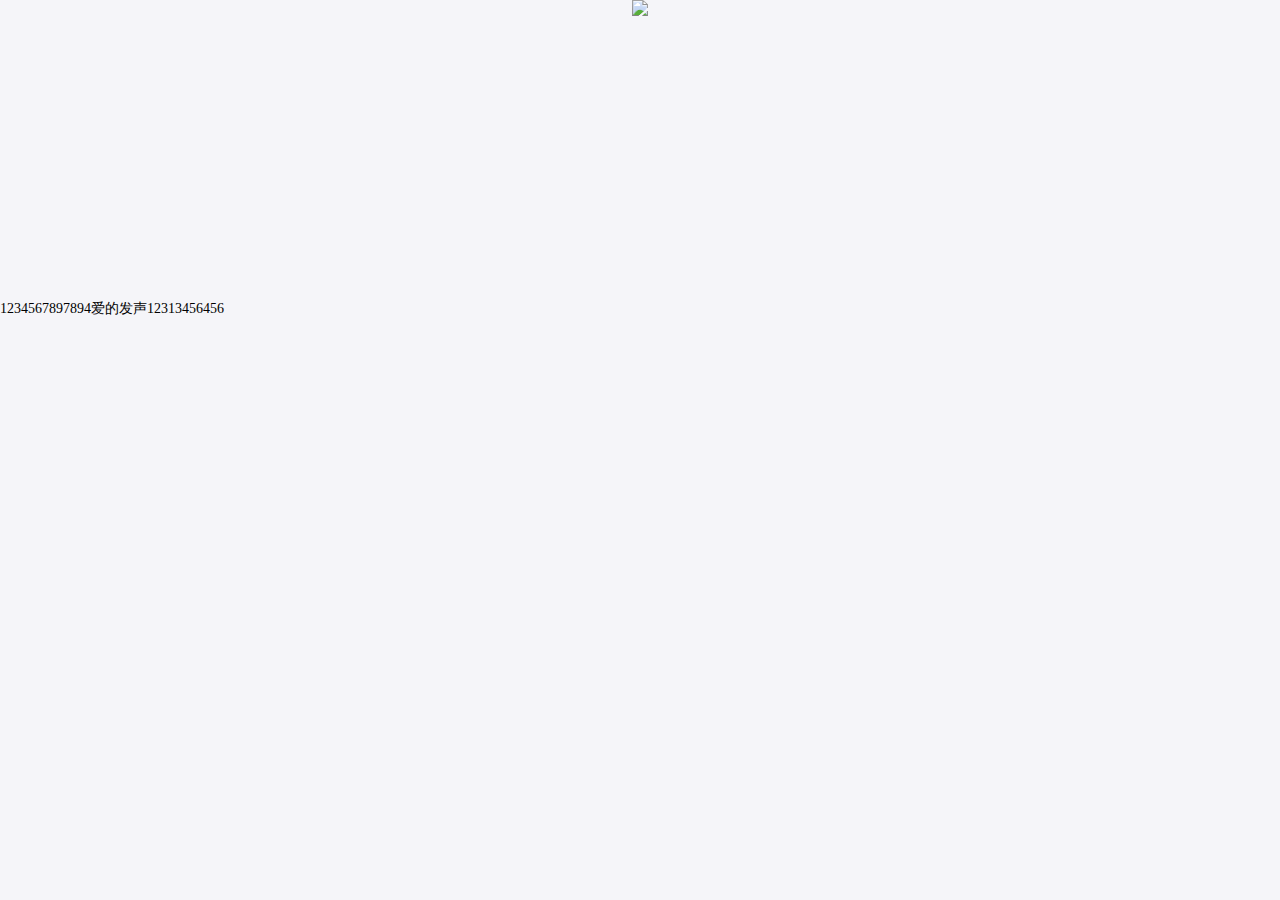
==== commit 5eab290e: "Auto-generated commit" ====
--- a/index.html
+++ b/index.html
@@ -3,11 +3,10 @@
 <head>
   <meta charset="utf-8">
   <title>Demo</title>
-  <base href="/">
-  <meta name="viewport" content="width=device-width, initial-scale=1">
+  <base href="https://steven-spy.github.io/demo/">  <meta name="viewport" content="width=device-width, initial-scale=1">
   <link rel="icon" type="image/x-icon" href="favicon.ico">
 <link rel="stylesheet" href="styles.8f1b3d49d0d87f880490.css"></head>
 <body>
   <app-root></app-root>
-<script src="runtime-es2015.edb2fcf2778e7bf1d426.js" type="module"></script><script src="runtime-es5.edb2fcf2778e7bf1d426.js" nomodule defer></script><script src="polyfills-es5.6696c533341b95a3d617.js" nomodule defer></script><script src="polyfills-es2015.2987770fde9daa1d8a2e.js" type="module"></script><script src="main-es2015.e010fe5da0c8fbbedfe8.js" type="module"></script><script src="main-es5.e010fe5da0c8fbbedfe8.js" nomodule defer></script></body>
+<script src="runtime-es2015.edb2fcf2778e7bf1d426.js" type="module"></script><script src="runtime-es5.edb2fcf2778e7bf1d426.js" nomodule defer></script><script src="polyfills-es5.6696c533341b95a3d617.js" nomodule defer></script><script src="polyfills-es2015.2987770fde9daa1d8a2e.js" type="module"></script><script src="main-es2015.f2f4170b12954fbc9341.js" type="module"></script><script src="main-es5.f2f4170b12954fbc9341.js" nomodule defer></script></body>
 </html>
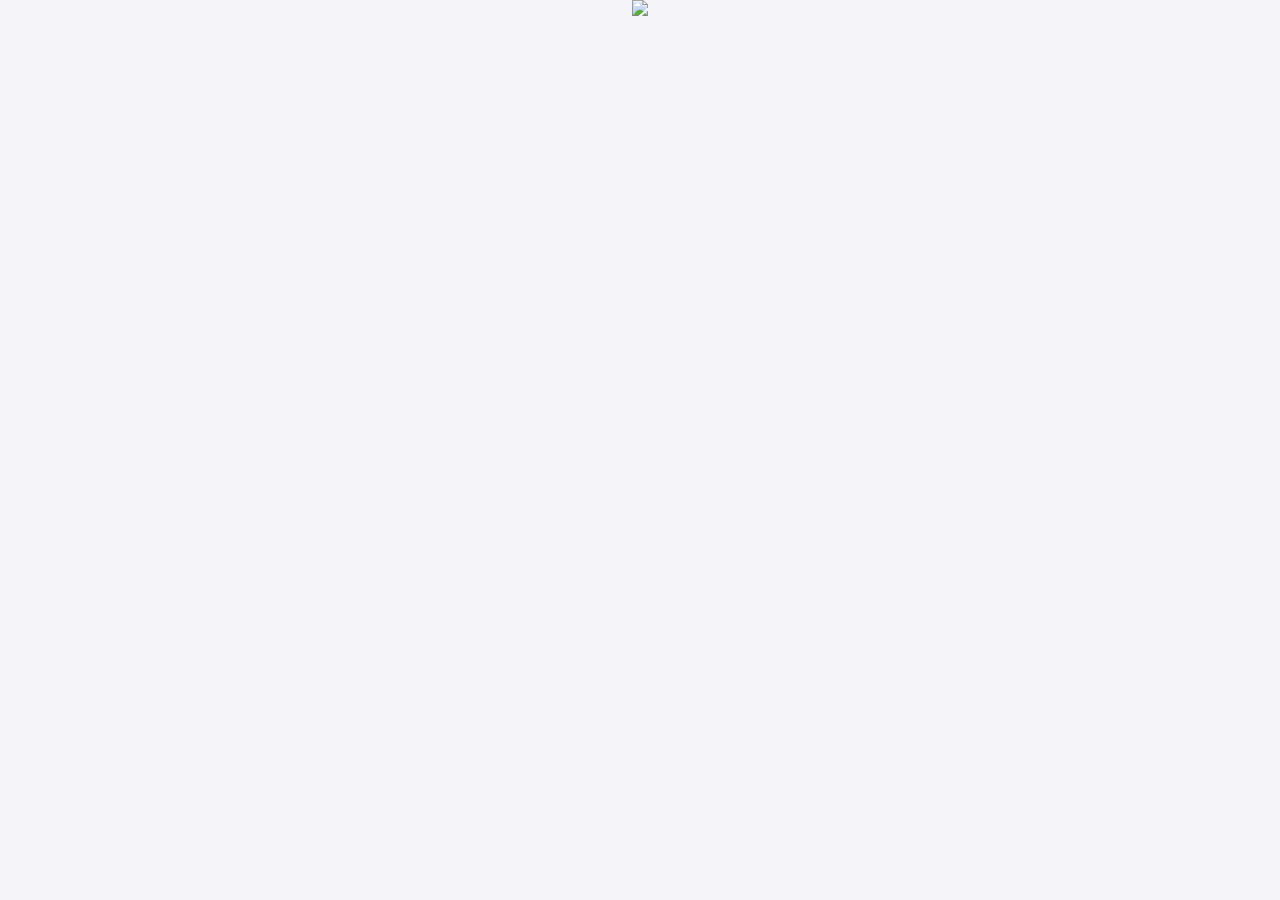
==== commit 8fb5b4c6: "Auto-generated commit" ====
--- a/index.html
+++ b/index.html
@@ -3,10 +3,11 @@
 <head>
   <meta charset="utf-8">
   <title>Demo</title>
-  <base href="https://steven-spy.github.io/demo/">  <meta name="viewport" content="width=device-width, initial-scale=1">
+  <base href="/">
+  <meta name="viewport" content="width=device-width, initial-scale=1">
   <link rel="icon" type="image/x-icon" href="favicon.ico">
 <link rel="stylesheet" href="styles.8f1b3d49d0d87f880490.css"></head>
 <body>
   <app-root></app-root>
-<script src="runtime-es2015.edb2fcf2778e7bf1d426.js" type="module"></script><script src="runtime-es5.edb2fcf2778e7bf1d426.js" nomodule defer></script><script src="polyfills-es5.6696c533341b95a3d617.js" nomodule defer></script><script src="polyfills-es2015.2987770fde9daa1d8a2e.js" type="module"></script><script src="main-es2015.f2f4170b12954fbc9341.js" type="module"></script><script src="main-es5.f2f4170b12954fbc9341.js" nomodule defer></script></body>
+<script src="runtime-es2015.edb2fcf2778e7bf1d426.js" type="module"></script><script src="runtime-es5.edb2fcf2778e7bf1d426.js" nomodule defer></script><script src="polyfills-es5.6696c533341b95a3d617.js" nomodule defer></script><script src="polyfills-es2015.2987770fde9daa1d8a2e.js" type="module"></script><script src="main-es2015.a8fd48483eaa49c19de1.js" type="module"></script><script src="main-es5.a8fd48483eaa49c19de1.js" nomodule defer></script></body>
 </html>
